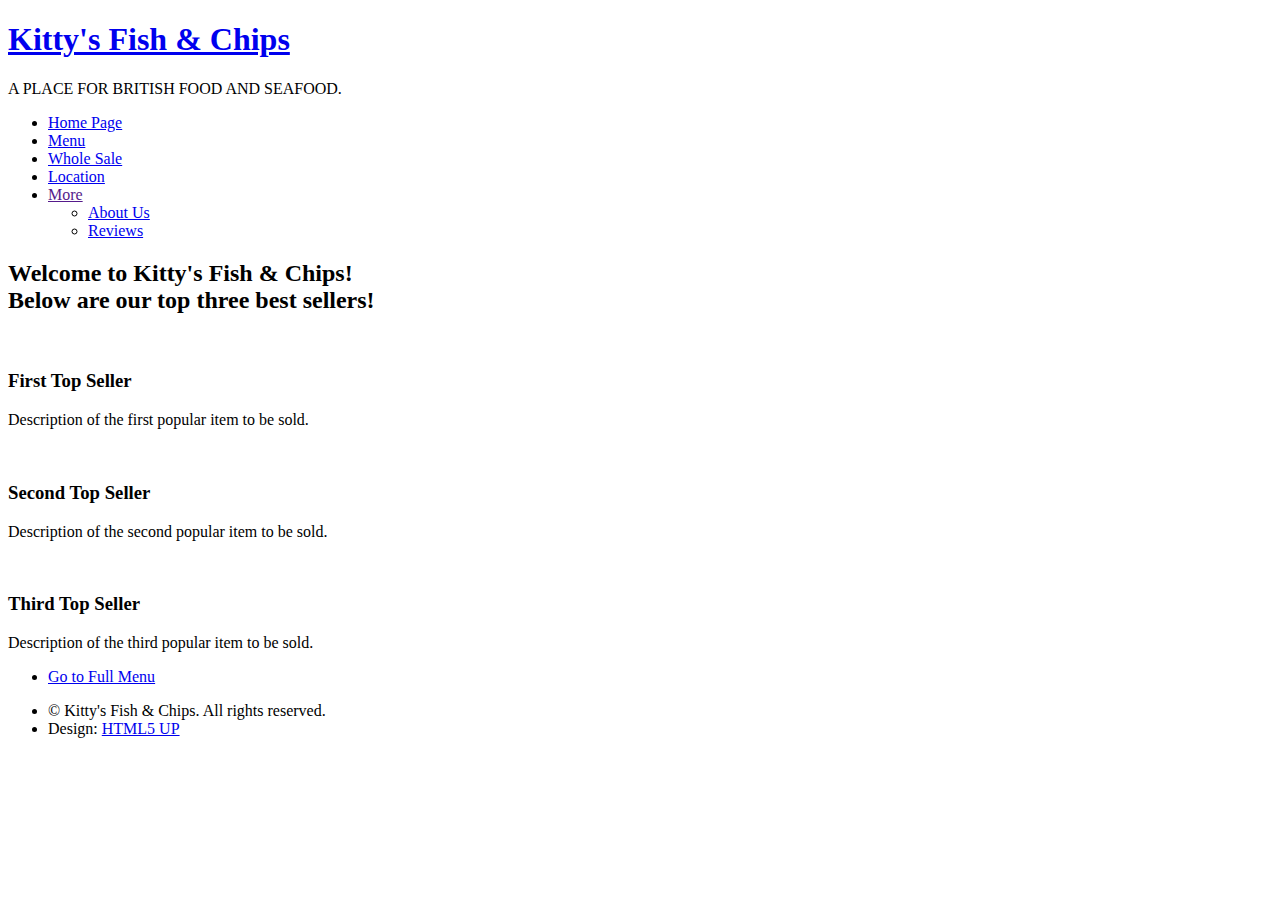
==== html5up-strongly-typed/index.html @ 1384c8f9 "Location page changes and removed some features" ====
<!DOCTYPE HTML>
<!--
	Strongly Typed by HTML5 UP
	html5up.net | @n33co
	Free for personal and commercial use under the CCA 3.0 license (html5up.net/license)
	# The original work has been modified.
-->
<html>
	<head>
		<title>Fish & Chips Home Page</title>
		<meta http-equiv="content-type" content="text/html; charset=utf-8" />
		<meta name="description" content="Fish and Chips is a British Seafood Restaurant. There are many good varieties of food in this store." />
		<meta name="keywords" content="" />
		<!--[if lte IE 8]><script src="css/ie/html5shiv.js"></script><![endif]-->
		<script src="js/jquery.min.js"></script>
		<script src="js/jquery.dropotron.min.js"></script>
		<script src="js/skel.min.js"></script>
		<script src="js/skel-layers.min.js"></script>
		<script src="js/init.js"></script>
		<noscript>
			<link rel="stylesheet" href="css/skel.css" />
			<link rel="stylesheet" href="css/style.css" />
			<link rel="stylesheet" href="css/style-desktop.css" />
		</noscript>
		<!--[if lte IE 8]><link rel="stylesheet" href="css/ie/v8.css" /><![endif]-->
	</head>
	<body class="homepage">

		<!-- Header -->
			<div id="header-wrapper">
				<div id="header" class="container">
					
					<!-- Logo -->
						<h1 id="logo"><a href="index.html">Kitty's Fish & Chips</a></h1>
						<p>A PLACE FOR BRITISH FOOD AND SEAFOOD.</p>
					
					<!-- Nav -->
						<nav id="nav">
							<ul>
								<li><a class="icon fa-home" href="index.html"><span>Home Page</span></a></li>
								<li><a class="icon fa-cutlery" href="menu.html"><span>Menu</span></a></li>
								<li><a class="icon fa-th-large" href="wholesale.html"><span>Whole Sale</span></a></li>
								<li><a class="icon fa-location-arrow" href="location.html"><span>Location</span></a></li>
								<li>
									<a href="" class="icon fa-ellipsis-h"><span>More</span></a>
									<ul>
										<li><a href="#">About Us</a></li>
										<li><a href="#">Reviews</a></li>
									</ul>
								</li>
							</ul>
						</nav>

				</div>
			</div>
			
		<!-- Features -->
			<div id="features-wrapper">
				<section id="features" class="container">
					<header>
						<h2>Welcome to <strong>Kitty's Fish & Chips</strong>!<br>Below are our top three best sellers!</h2>
					</header>
					<div class="row">
						<div class="4u">

							<!-- Featured Top 3 Sellers #1-->
								<section>
									<a href="#" class="image featured"><img src="images/pic01.jpg" alt="" /></a>
									<header>
										<h3>First Top Seller</h3>
									</header>
									<p>Description of the first popular item to be sold.</p>
								</section>

						</div>
						<div class="4u">

							<!-- Featured Top 3 Sellers #2-->
								<section>
									<a href="#" class="image featured"><img src="images/pic02.jpg" alt="" /></a>
									<header>
										<h3>Second Top Seller</h3>
									</header>
									<p>Description of the second popular item to be sold.</p>
								</section>
								
						</div>
						<div class="4u">

							<!-- Featured Top 3 Sellers #3-->
								<section>
									<a href="#" class="image featured"><img src="images/pic03.jpg" alt="" /></a>
									<header>
										<h3>Third Top Seller</h3>
									</header>
									<p>Description of the third popular item to be sold.</p>
								</section>

						</div>
					</div>
					<ul class="actions">
						<li><a href="menu.html" class="button icon fa-hand-o-right">Go to Full Menu</a></li>
					</ul>
				</section>		
			</div>

		<!-- Footer -->
			<div id="copyright" class="container">
				<ul class="links">
					<li>&copy; Kitty's Fish & Chips. All rights reserved.</li><li>Design: <a href="http://html5up.net">HTML5 UP</a></li>
				</ul>
			</div>

	</body>
</html>
---- html5up-strongly-typed/css/style.css ----
@charset 'UTF-8';
@import url("font-awesome.min.css");
@import url("http://fonts.googleapis.com/css?family=Source+Sans+Pro:300,400,600|Arvo:700");

/*
	Strongly Typed by HTML5 UP
	html5up.net | @n33co
	Free for personal and commercial use under the CCA 3.0 license (html5up.net/license)
	# The original work has been modified.
*/

/*********************************************************************************/
/* Basic                                                                         */
/*********************************************************************************/

	body
	{
		background: #f0f0f0;
	}

		body.is-loading *
		{
			-moz-transition: none !important;
			-webkit-transition: none !important;
			-o-transition: none !important;
			-ms-transition: none !important;
			transition: none !important;
			-moz-animation: none !important;
			-webkit-animation: none !important;
			-o-animation: none !important;
			-ms-animation: none !important;
			animation: none !important;
		}

	body,input,textarea,select
	{
		font-family: 'Source Sans Pro';
		font-weight: 300;
		color: #777;
	}
	
	h1,h2,h3,h4,h5,h6
	{
		font-weight: 600;
		text-transform: uppercase;
		color: #888;
	}
	
		h1 a, h2 a, h3 a, h4 a, h5 a, h6 a
		{
			color: inherit;
			text-decoration: none;
			border: 0;
		}

	a
	{
		color: #666;
		text-decoration: none;
		border-bottom: solid 1px #ddd;
		-moz-transition: color 0.25s ease-in-out, border-bottom-color 0.25s ease-in-out;
		-webkit-transition: color 0.25s ease-in-out, border-bottom-color 0.25s ease-in-out;
		-o-transition: color 0.25s ease-in-out, border-bottom-color 0.25s ease-in-out;
		-ms-transition: color 0.25s ease-in-out, border-bottom-color 0.25s ease-in-out;
		transition: color 0.25s ease-in-out, border-bottom-color 0.25s ease-in-out;
	}

		a strong
		{
			-moz-transition: color 0.25s ease-in-out, border-bottom-color 0.25s ease-in-out;
			-webkit-transition: color 0.25s ease-in-out, border-bottom-color 0.25s ease-in-out;
			-o-transition: color 0.25s ease-in-out, border-bottom-color 0.25s ease-in-out;
			-ms-transition: color 0.25s ease-in-out, border-bottom-color 0.25s ease-in-out;
			transition: color 0.25s ease-in-out, border-bottom-color 0.25s ease-in-out;
		}
	
		a:hover
		{
			color: #ed786a;
			border-bottom-color: rgba(255,255,255,0);
		}
		
		a:hover strong
		{
			color: #ed786a;
		}

	strong, b
	{
		font-weight: 600;
		color: #666;
	}
	
	em, i
	{
		font-style: italic;
	}
	
	sub
	{
		position: relative;
		top: 0.5em;
		font-size: 0.8em;
	}
	
	sup
	{
		position: relative;
		top: -0.5em;
		font-size: 0.8em;
	}
	
	hr
	{
		border: 0;
		border-top: solid 1px #ddd;
	}
	
	blockquote
	{
		border-left: solid 0.5em #ddd;
		padding: 1em 0 1em 2em;
		font-style: italic;
	}
	
	p
	{
		text-align: justify;
	}
	
	p, ul, ol, dl, table, blockquote
	{
		margin-bottom: 2em;
	}

	br.clear
	{
		clear: both;
	}

	/* Sections/Article */
	
		section,
		article
		{
			margin-bottom: 3em;
		}
		
			section > :last-child,
			article > :last-child
			{
				margin-bottom: 0;
			}

			section:last-child,
			article:last-child
			{
				margin-bottom: 0;
			}

	/* Image */

		.image
		{
			display: inline-block;
			border: solid 6px #ebebeb !important;
			-moz-transition: opacity 0.25s ease-in-out;
			-webkit-transition: opacity 0.25s ease-in-out;
			-o-transition: opacity 0.25s ease-in-out;
			-ms-transition: opacity 0.25s ease-in-out;
			transition: opacity 0.25s ease-in-out;
		}
		
			a.image:hover
			{
				opacity: 0.9;
			}
		
			.image img
			{
				display: block;
				width: 100%;
			}

			.image.fit
			{
				display: block;
				width: 100%;
			}
			
			.image.featured
			{
				display: block;
				width: 100%;
				margin: 0 0 3.5em 0;
			}
			
			.image.left
			{
				float: left;
				margin: 0 1.5em 1.5em 0;
				position: relative;
				top: 0.5em;
			}
			
			.image.centered
			{
				display: block;
				margin: 0 0 2em 0;
			}

				.image.centered img
				{
					margin: 0 auto;
					width: auto;
				}

	/* List */

		ul
		{
		}

			ul.default
			{
				list-style: disc;
				margin-left: 1em;
			}
			
				ul.default li
				{
					padding-left: 0.5em;
					margin: 0.75em 0 0.75em 0;
				}

				ul.default li:first-child
				{
					margin-top: 0;
				}

			ul.links
			{
				list-style: decimal;
				margin-left: 1em;
			}

				ul.links li
				{
					display: inline;
					border-left: solid 1px #d0d0d0;
					padding-left: 1em;
					margin-left: 1em;
				}
				
				ul.links li:first-child
				{
					margin-left: 0;
					padding-left: 0;
				}

			ul.actions
			{
				margin-top: 2.5em;
				clear: both;
			}

			ul.divided
			{
			}

				ul.divided li
				{
					border-top: solid 2px #e5e5e5;
				}

				ul.divided li:first-child
				{
					border-top: 0;
					margin-top: 0;
					padding-top: 0;
				}

			ul.icons
			{
			}	

				ul.icons > li
				{
					position: relative;
					padding: 2em 0 0 3em;
				}
				
				ul.icons > li:before
				{
					position: absolute;
					left: 0;
					top: 2em;
					display: block;
					background: #878787;
					color: #e4e4e4;
					width: 1.65em;
					height: 1.65em;
					border-radius: 1.65em;
					line-height: 1.65em;
					text-align: center;
					box-shadow: 0.125em 0.175em 0 0 rgba(0,0,0,0.125);
				}

				ul.icons > li:first-child
				{
					padding-top: 0;
				}
				
					ul.icons > li:first-child:before
					{
						top: 0;
					}

		ol
		{
		}

			ol.default 
			{
				list-style: decimal;
				margin-left: 1em;
			}
			
				ol.default  li
				{
					padding-left: 0.5em;
					margin: 0.75em 0 0.75em 0;
				}

				ol.default  li:first-child
				{
					margin-top: 0;
				}

	/* Form */

		form
		{
		}
		
			form label
			{
				font-weight: 600;
				text-transform: uppercase;
				color: #888;
				display: block;
				margin: 0 0 1em 0;
			}
		
			form input[type="text"],
			form input[type="email"],
			form input[type="password"],
			form select,
			form textarea
			{
				-webkit-appearance: none;
				display: block;
				border: 0;
				background: #e8e8e8;
				width: 100%;
				box-shadow: inset 2px 2px 0px 0px rgba(0,0,0,0.1);
				border-radius: 4px;
				line-height: 1.25em;
				padding: 0.75em 1em 0.75em 1em;
				-moz-transition: background-color 0.25s ease-in-out;
				-webkit-transition: background-color 0.25s ease-in-out;
				-o-transition: background-color 0.25s ease-in-out;
				-ms-transition: background-color 0.25s ease-in-out;
				transition: background-color 0.25s ease-in-out;
			}

				form input[type="text"]:focus,
				form input[type="email"]:focus,
				form input[type="password"]:focus,
				form select:focus,
				form textarea:focus
				{
					background: #f0f0f0;
				}
				
				form textarea
				{
					min-height: 11em;
				}

				form .formerize-placeholder
				{
					color: #555 !important;
				}

				form ::-webkit-input-placeholder
				{
					color: #555 !important;
					line-height: 1.35em;
				}

				form :-moz-placeholder
				{
					color: #555 !important;
				}

				form ::-moz-placeholder
				{
					color: #555 !important;
				}

				form :-ms-input-placeholder
				{
					color: #555 !important;
				}

				form ::-moz-focus-inner
				{
					border: 0;
				}
			
	/* Table */
	
		table
		{
			width: 100%;
		}
		
			table.default 
			{
				width: 100%;
			}
			
				table.default  tbody tr
				{
					border-top: solid 1px #E5E5E5;
				}

				table.default  tbody tr:first-child
				{
					border-top: 0;
				}
			
				table.default  td
				{
					padding: 0.75em 1em 0.75em 1em;
				}
				
				table.default  th
				{
					text-align: left;
					font-weight: bold;
					padding: 0.75em 1em 0.75em 1em;
				}
			
				table.default  thead
				{
					background: #878787;
					color: #fff;
					font-weight: 400;
					text-transform: uppercase;
					border: 0;
					box-shadow: 0.125em 0.175em 0 0 rgba(0,0,0,0.125);
				}
				
				table.default  tfoot
				{
					background: #F0F0F0;
					border-top: solid 2px #E5E5E5;
				}
				
				table.default  tbody
				{
				}

	/* Button */
		
		input[type="button"],
		input[type="submit"],
		input[type="reset"],
		.button
		{
			-webkit-appearance: none;
			position: relative;
			display: inline-block;
			background: #ed786a;
			color: #fff !important;
			text-transform: uppercase;
			border-radius: 4px;
			border: 0;
			outline: 0;
			font-size: 1em;
			box-shadow: 0.125em 0.175em 0 0 rgba(0,0,0,0.125);
			font-weight: 600;
			-moz-transition: all 0.25s ease-in-out;
			-webkit-transition: all 0.25s ease-in-out;
			-o-transition: all 0.25s ease-in-out;
			-ms-transition: all 0.25s ease-in-out;
			transition: all 0.25s ease-in-out;
			text-align: center;
		}

			.button.icon:before
			{
				position: relative;
				padding-right: 0.75em;
				opacity: 0.5;
				top: 0.05em;
			}

			input[type="button"]:hover,
			input[type="submit"]:hover,
			input[type="reset"]:hover,
			.button:hover
			{
				background: #fd887a;
			}
			
			input[type="button"]:active,
			input[type="submit"]:active,
			input[type="reset"]:active,
			.button:active
			{
				background: #ed786a;
			}
		
			input[type="button"].alt,
			input[type="submit"].alt,
			input[type="reset"].alt,
			.button.alt
			{
				background: #878787;
			}

				input[type="button"].alt:hover,
				input[type="submit"].alt:hover,
				input[type="reset"].alt:hover,
				.button.alt:hover
				{
					background: #979797;
				}
				
				input[type="button"].alt:active,
				input[type="submit"].alt:active,
				input[type="reset"].alt:active,
				.button.alt:active
				{
					background: #878787;
				}

	/* Box */

		.box
		{
		}
		
			.box.excerpt
			{
			}
			
				.box.excerpt .date
				{
					background: #878787;
					color: #fff;
					font-weight: 400;
					text-transform: uppercase;
					border-radius: 4px;
					border: 0;
					box-shadow: 0.125em 0.175em 0 0 rgba(0,0,0,0.125);
				}

/*********************************************************************************/
/* Icons                                                                         */
/*********************************************************************************/

	.icon {
		position: relative;
		text-decoration: none;
	}

		.icon:before {
			-moz-osx-font-smoothing: grayscale;
			-webkit-font-smoothing: antialiased;
			font-family: FontAwesome;
			font-style: normal;
			font-weight: normal;
			text-transform: none !important;
		}

		.icon > .label {
			display: none;
		}

/*********************************************************************************/
/* Wrappers                                                                      */
/*********************************************************************************/

	#header-wrapper
	{
		position: relative;
		background: #fff;
		text-align: center;
	}

		#header-wrapper p
		{
			text-align: center;
		}
	
	#banner-wrapper
	{
		position: relative;
		overflow: hidden;
		background: #fff;
		color: #fff;
		text-align: center;
		border-top: solid 2px #e5e5e5;
		border-bottom: solid 2px #e5e5e5;
		box-shadow: inset 0px -8px 0px 0px #fff, inset 0px -10px 0px 0px #e5e5e5, inset 0px 8px 0px 0px #fff, inset 0px 10px 0px 0px #e5e5e5;
	}

		#banner-wrapper .inner
		{
			background: url('../images/banner.jpg');
			background-size: cover;
		}

		#banner-wrapper p
		{
			text-align: center;
		}
	
	#features-wrapper
	{
		position: relative;
		overflow: hidden;
		background: #fff;
		text-align: center;
	}
	
		#features-wrapper p
		{
			text-align: center;
		}
	
		#features-wrapper .actions
		{
			margin-top: 1.25em;
		}

	#main-wrapper
	{
		position: relative;
		overflow: hidden;
		background: #fff;
	}
	
	#footer-wrapper
	{
		position: relative;
		overflow: hidden;
		border-top: solid 2px #e5e5e5;
		background: #f0f0f0;
	}
	
		#footer-wrapper form input[type="text"],
		#footer-wrapper form input[type="email"],
		#footer-wrapper form input[type="password"],
		#footer-wrapper form select,
		#footer-wrapper form textarea
		{
			background: #f7f7f7;
		}
		
			#footer-wrapper form input[type="text"]:focus,
			#footer-wrapper form input[type="email"]:focus,
			#footer-wrapper form input[type="password"]:focus,
			#footer-wrapper form select:focus,
			#footer-wrapper form textarea:focus
			{
				background: #fff;
			}
		
		#footer-wrapper h2
		{
			text-align: center;
		}

/*********************************************************************************/
/* Header                                                                        */
/*********************************************************************************/
	
	#header
	{
		position: relative;
		border-bottom: solid 2px #e5e5e5;
		box-shadow: inset 0px -8px 0px 0px #fff, inset 0px -10px 0px 0px #e5e5e5;
	}

		#header h1
		{
			font-family: 'Arvo';
			font-weight: 700;
			color: #ed786a;
			text-shadow: 0.05em 0.075em 0 rgba(0,0,0,0.1);
		}

			#header h1 a
			{
				border: 0;
			}
		
		#header p
		{
			text-transform: uppercase;
			font-weight: 400;
			color: #888;
		}

/*********************************************************************************/
/* Nav                                                                           */
/*********************************************************************************/

	#nav
	{
		cursor: default;
	}

		#nav > ul > li
		{
		}
		
			#nav > ul > li > a
			{
				border: 0;
				text-decoration: none;
				text-transform: uppercase;
				font-weight: 400;
				color: #777;
				outline: 0;
			}

				#nav > ul > li > a:before
				{
					display: inline-block;
					background: #878787;
					color: #e4e4e4;
					width: 1.65em;
					height: 1.65em;
					border-radius: 1.65em;
					line-height: 1.65em;
					text-align: center;
					box-shadow: 0.125em 0.175em 0 0 rgba(0,0,0,0.125);
					margin-right: 0.75em;
					-moz-transition: color 0.25s ease-in-out, background 0.25s ease-in-out;
					-webkit-transition: color 0.25s ease-in-out, background 0.25s ease-in-out;
					-o-transition: color 0.25s ease-in-out, background 0.25s ease-in-out;
					-ms-transition: color 0.25s ease-in-out, background 0.25s ease-in-out;
					transition: color 0.25s ease-in-out, background 0.25s ease-in-out;
				}
		
				#nav > ul > li > a > span
				{
					-moz-transition: color 0.25s ease-in-out;
					-webkit-transition: color 0.25s ease-in-out;
					-o-transition: color 0.25s ease-in-out;
					-ms-transition: color 0.25s ease-in-out;
					transition: color 0.25s ease-in-out;
				}

			#nav > ul > li.active,
			#nav > ul > li:hover
			{
			}

				#nav > ul > li.active > a,
				#nav > ul > li:hover > a
				{
				}

					#nav > ul > li.active > a:before,
					#nav > ul > li:hover > a:before
					{
						background: #ED786A;
						color: #fff;
					}
			
					#nav > ul > li.active > a > span,
					#nav > ul > li:hover > a > span
					{
						color: #ED786A;
					}

/*********************************************************************************/
/* Features                                                                      */
/*********************************************************************************/
	
	#features
	{
	}
	
/*********************************************************************************/
/* Banner                                                                        */
/*********************************************************************************/
	
	#banner
	{
		position: relative;
		text-transform: uppercase;
	}
	
		#banner p
		{
			font-weight: 400;
		}

		#banner strong
		{
			color: inherit;
		}
	
/*********************************************************************************/
/* Content                                                                       */
/*********************************************************************************/
	
	#content
	{
	}

		#content > section,
		#content > article
		{
			border-top: solid 2px #e5e5e5;
			box-shadow: inset 0px 8px 0px 0px #fff, inset 0px 10px 0px 0px #e5e5e5;
		}

			#content > section:first-child,
			#content > article:first-child
			{
				border-top: 0;
				box-shadow: none;
			}
	
/*********************************************************************************/
/* Sidebar                                                                       */
/*********************************************************************************/
	
	#sidebar
	{
	}

		#sidebar > section,
		#sidebar > article
		{
			border-top: solid 2px #e5e5e5;
			box-shadow: inset 0px 8px 0px 0px #fff, inset 0px 10px 0px 0px #e5e5e5;
		}

			#sidebar > section:first-child,
			#sidebar > article:first-child
			{
				border-top: 0;
				box-shadow: none;
			}
	
/*********************************************************************************/
/* Copyright                                                                     */
/*********************************************************************************/

	#copyright
	{
		border-top: solid 2px #e5e5e5;
		text-align: center;
	}
	
/*********************************************************************************/
/* Google Maps                                                                   */
/*********************************************************************************/
	
	#middle
	{
		margin-right: auto;
		margin-left: auto;
		width: 1200px;
		height: 500px;
		margin-top: 65px;
		border: 10px solid rgb(75,0,13);
		background-image: url("../images/locationbg.png");
		background-color: red;
    }
	
	#middlecontent 
	{
		font: normal 12px "Trebuchet MS", Arial, Helvetica, sans-serif;
		padding: 10px;
		color: yellow;
	}
	
	#goomap
	{
		float:left;
	}
	
	#map-canvas
	{
		width:	500px;
		height:	400px;
	}
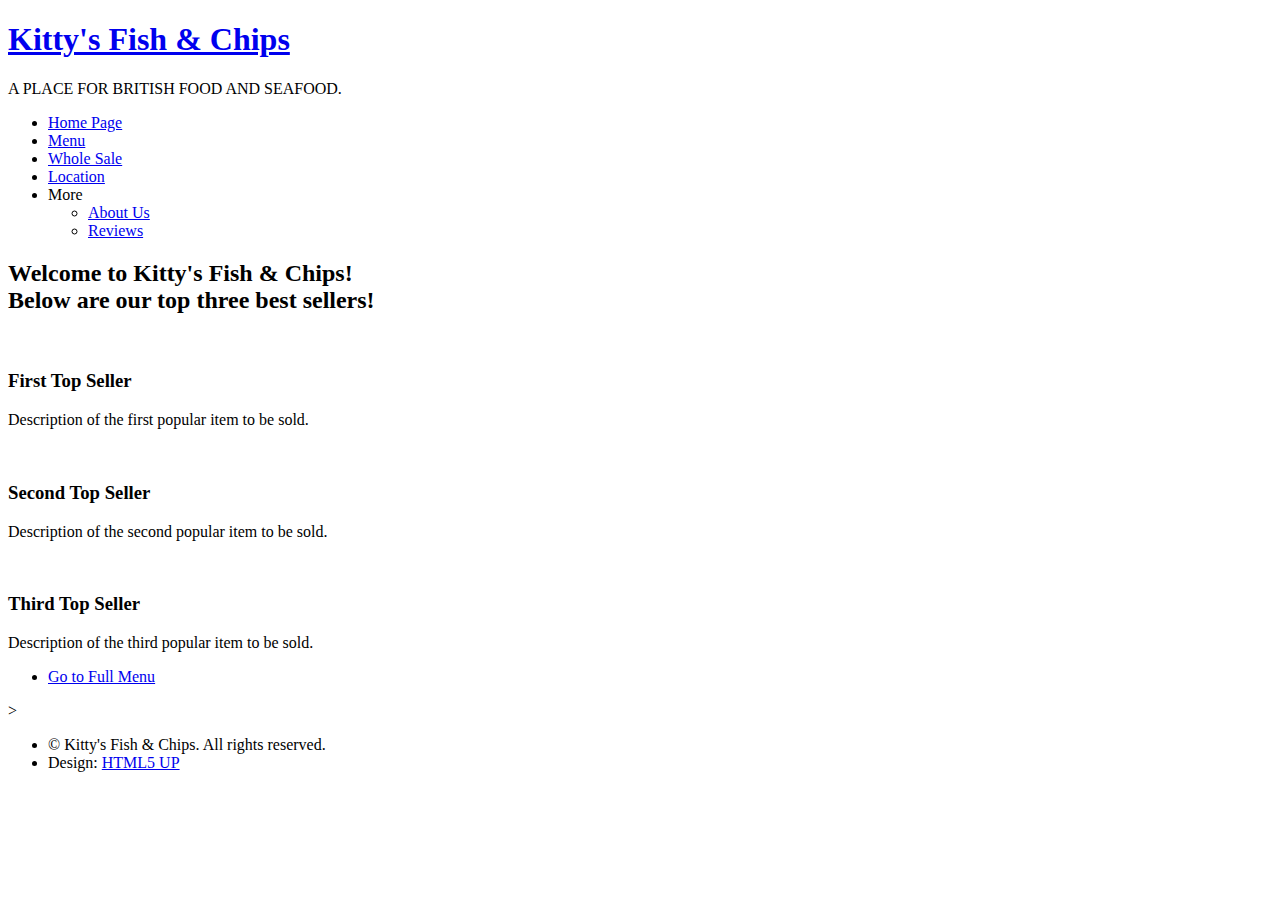
==== commit 56c32c16: "Added two pages and updated navigational links" ====
--- a/html5up-strongly-typed/index.html
+++ b/html5up-strongly-typed/index.html
@@ -42,10 +42,10 @@
 								<li><a class="icon fa-th-large" href="wholesale.html"><span>Whole Sale</span></a></li>
 								<li><a class="icon fa-location-arrow" href="location.html"><span>Location</span></a></li>
 								<li>
-									<a href="" class="icon fa-ellipsis-h"><span>More</span></a>
+									<a class="icon fa-ellipsis-h"><span>More</span></a>
 									<ul>
-										<li><a href="#">About Us</a></li>
-										<li><a href="#">Reviews</a></li>
+										<li><a href="about_us.html">About Us</a></li>
+										<li><a href="reviews.html">Reviews</a></li>
 									</ul>
 								</li>
 							</ul>
@@ -65,7 +65,7 @@
 
 							<!-- Featured Top 3 Sellers #1-->
 								<section>
-									<a href="#" class="image featured"><img src="images/pic01.jpg" alt="" /></a>
+									<a class="image featured"><img src="images/pic01.jpg" alt="" /></a>
 									<header>
 										<h3>First Top Seller</h3>
 									</header>
@@ -77,7 +77,7 @@
 
 							<!-- Featured Top 3 Sellers #2-->
 								<section>
-									<a href="#" class="image featured"><img src="images/pic02.jpg" alt="" /></a>
+									<a class="image featured"><img src="images/pic02.jpg" alt="" /></a>
 									<header>
 										<h3>Second Top Seller</h3>
 									</header>
@@ -89,7 +89,7 @@
 
 							<!-- Featured Top 3 Sellers #3-->
 								<section>
-									<a href="#" class="image featured"><img src="images/pic03.jpg" alt="" /></a>
+									<a class="image featured"><img src="images/pic03.jpg" alt="" /></a>
 									<header>
 										<h3>Third Top Seller</h3>
 									</header>
@@ -105,7 +105,7 @@
 			</div>
 
 		<!-- Footer -->
-			<div id="copyright" class="container">
+			<div id="copyright" <!--class="container"-->>
 				<ul class="links">
 					<li>&copy; Kitty's Fish & Chips. All rights reserved.</li><li>Design: <a href="http://html5up.net">HTML5 UP</a></li>
 				</ul>
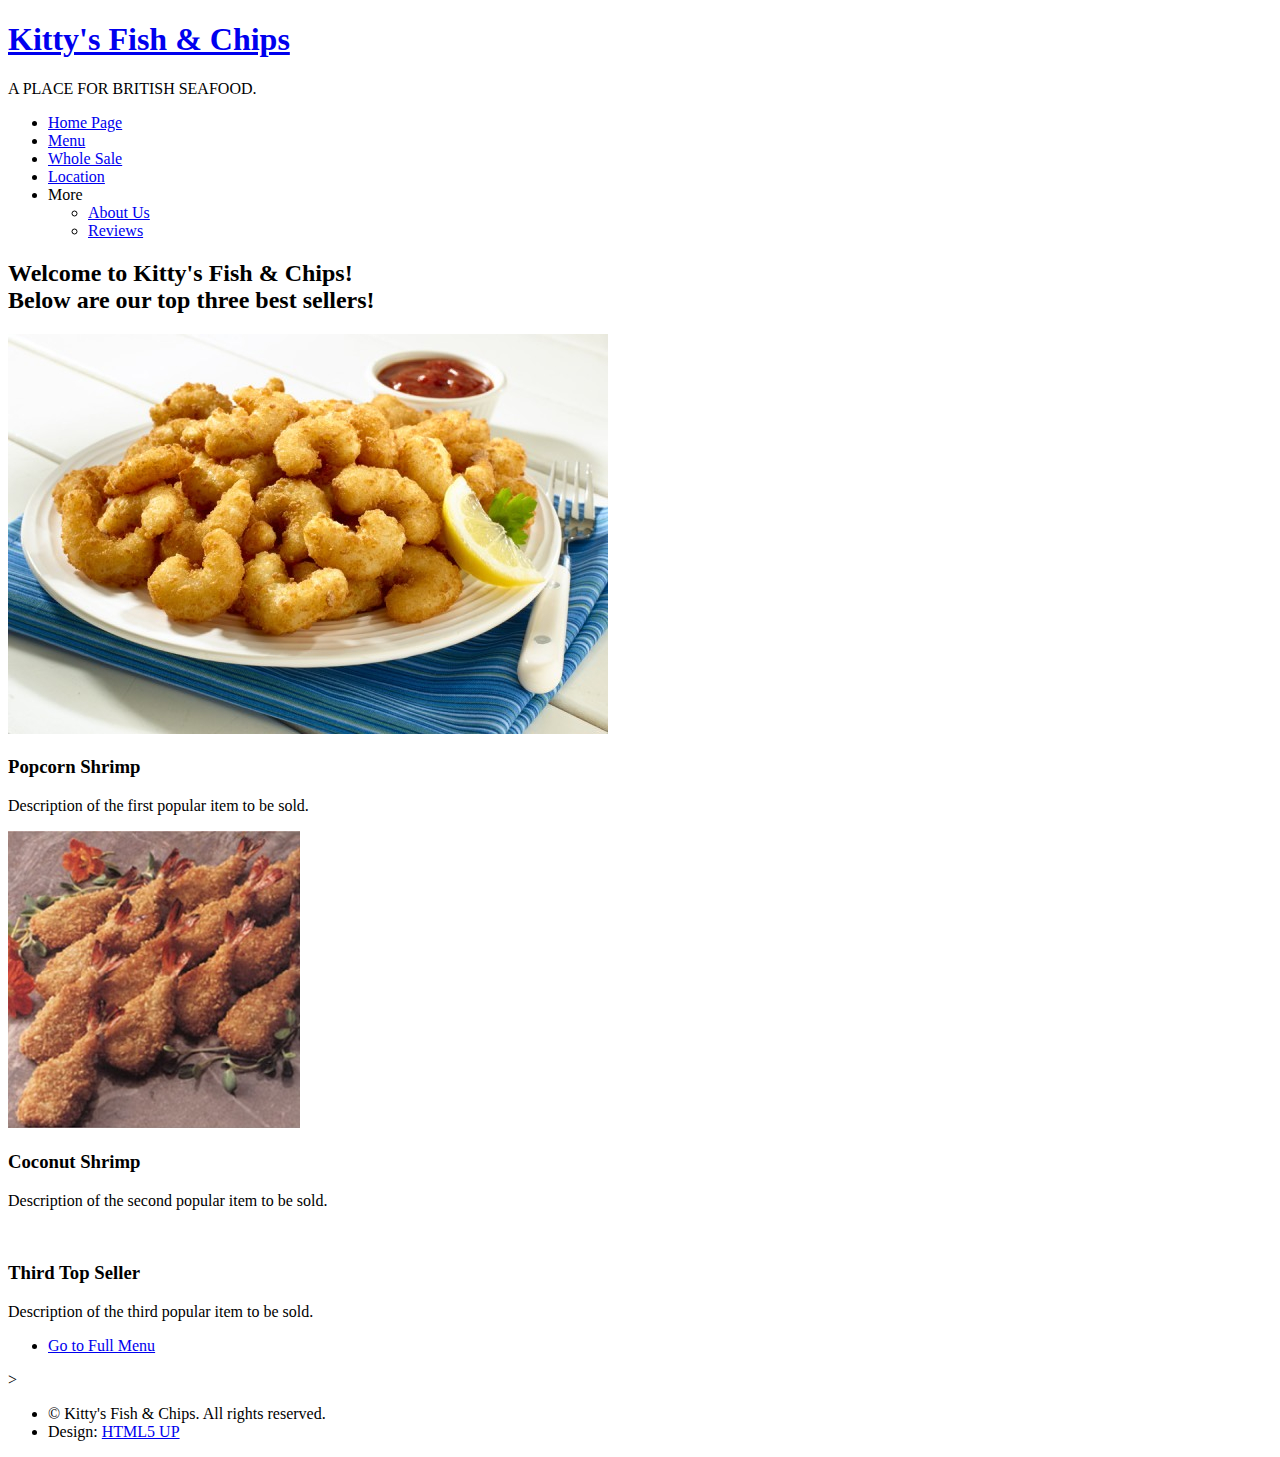
==== commit 66f41713: "Updated the index and fixed the location pages" ====
--- a/html5up-strongly-typed/index.html
+++ b/html5up-strongly-typed/index.html
@@ -32,11 +32,12 @@
 					
 					<!-- Logo -->
 						<h1 id="logo"><a href="index.html">Kitty's Fish & Chips</a></h1>
-						<p>A PLACE FOR BRITISH FOOD AND SEAFOOD.</p>
+						<p>A PLACE FOR BRITISH SEAFOOD.</p>
 					
 					<!-- Nav -->
 						<nav id="nav">
 							<ul>
+								<!-- <li><img src="images/Logo.png" id="logoimg"/></li> (location of where to put the logo)--> 
 								<li><a class="icon fa-home" href="index.html"><span>Home Page</span></a></li>
 								<li><a class="icon fa-cutlery" href="menu.html"><span>Menu</span></a></li>
 								<li><a class="icon fa-th-large" href="wholesale.html"><span>Whole Sale</span></a></li>
@@ -65,9 +66,9 @@
 
 							<!-- Featured Top 3 Sellers #1-->
 								<section>
-									<a class="image featured"><img src="images/pic01.jpg" alt="" /></a>
+									<a class="image featured"><img src="images/Top 3/Top3_1.jpg" alt="" /></a>
 									<header>
-										<h3>First Top Seller</h3>
+										<h3>Popcorn Shrimp</h3>
 									</header>
 									<p>Description of the first popular item to be sold.</p>
 								</section>
@@ -77,9 +78,9 @@
 
 							<!-- Featured Top 3 Sellers #2-->
 								<section>
-									<a class="image featured"><img src="images/pic02.jpg" alt="" /></a>
+									<a class="image featured"><img id="top2" src="images/Top 3/Top3_2.jpg" alt="" /></a>
 									<header>
-										<h3>Second Top Seller</h3>
+										<h3>Coconut Shrimp</h3>
 									</header>
 									<p>Description of the second popular item to be sold.</p>
 								</section>
--- a/html5up-strongly-typed/css/style.css
+++ b/html5up-strongly-typed/css/style.css
@@ -840,7 +840,11 @@
 				border-top: 0;
 				box-shadow: none;
 			}
-	
+			
+	.mp0 ul li{
+	margin: 0; padding:0;}
+	
+	.mp0 h4{font-size:24px; padding-bottom: 5px; }
 /*********************************************************************************/
 /* Sidebar                                                                       */
 /*********************************************************************************/
@@ -884,15 +888,16 @@
 		width: 1200px;
 		height: 500px;
 		margin-top: 65px;
-		border: 10px solid rgb(75,0,13);
-		background-image: url("../images/locationbg.png");
-		background-color: red;
+		border: 10px solid rgb(0,0,0);
+		/*background-image: url("../images/locationbg.png"); */
+		background-color: black;
     }
 	
 	#middlecontent 
 	{
-		font: normal 12px "Trebuchet MS", Arial, Helvetica, sans-serif;
-		padding: 10px;
+		float: left;
+		font: normal 14px "Trebuchet MS", Arial, Helvetica, sans-serif;
+		padding: 50px 150px;
 		color: yellow;
 	}
 	
@@ -905,4 +910,17 @@
 	{
 		width:	500px;
 		height:	400px;
+	}
+
+/*********************************************************************************/
+/* Index Image Adjustment                                                                   */
+/*********************************************************************************/
+	#top2
+	{
+		height: 235px;
+	}
+	
+	#logoimg
+	{
+		height: 100px;
 	}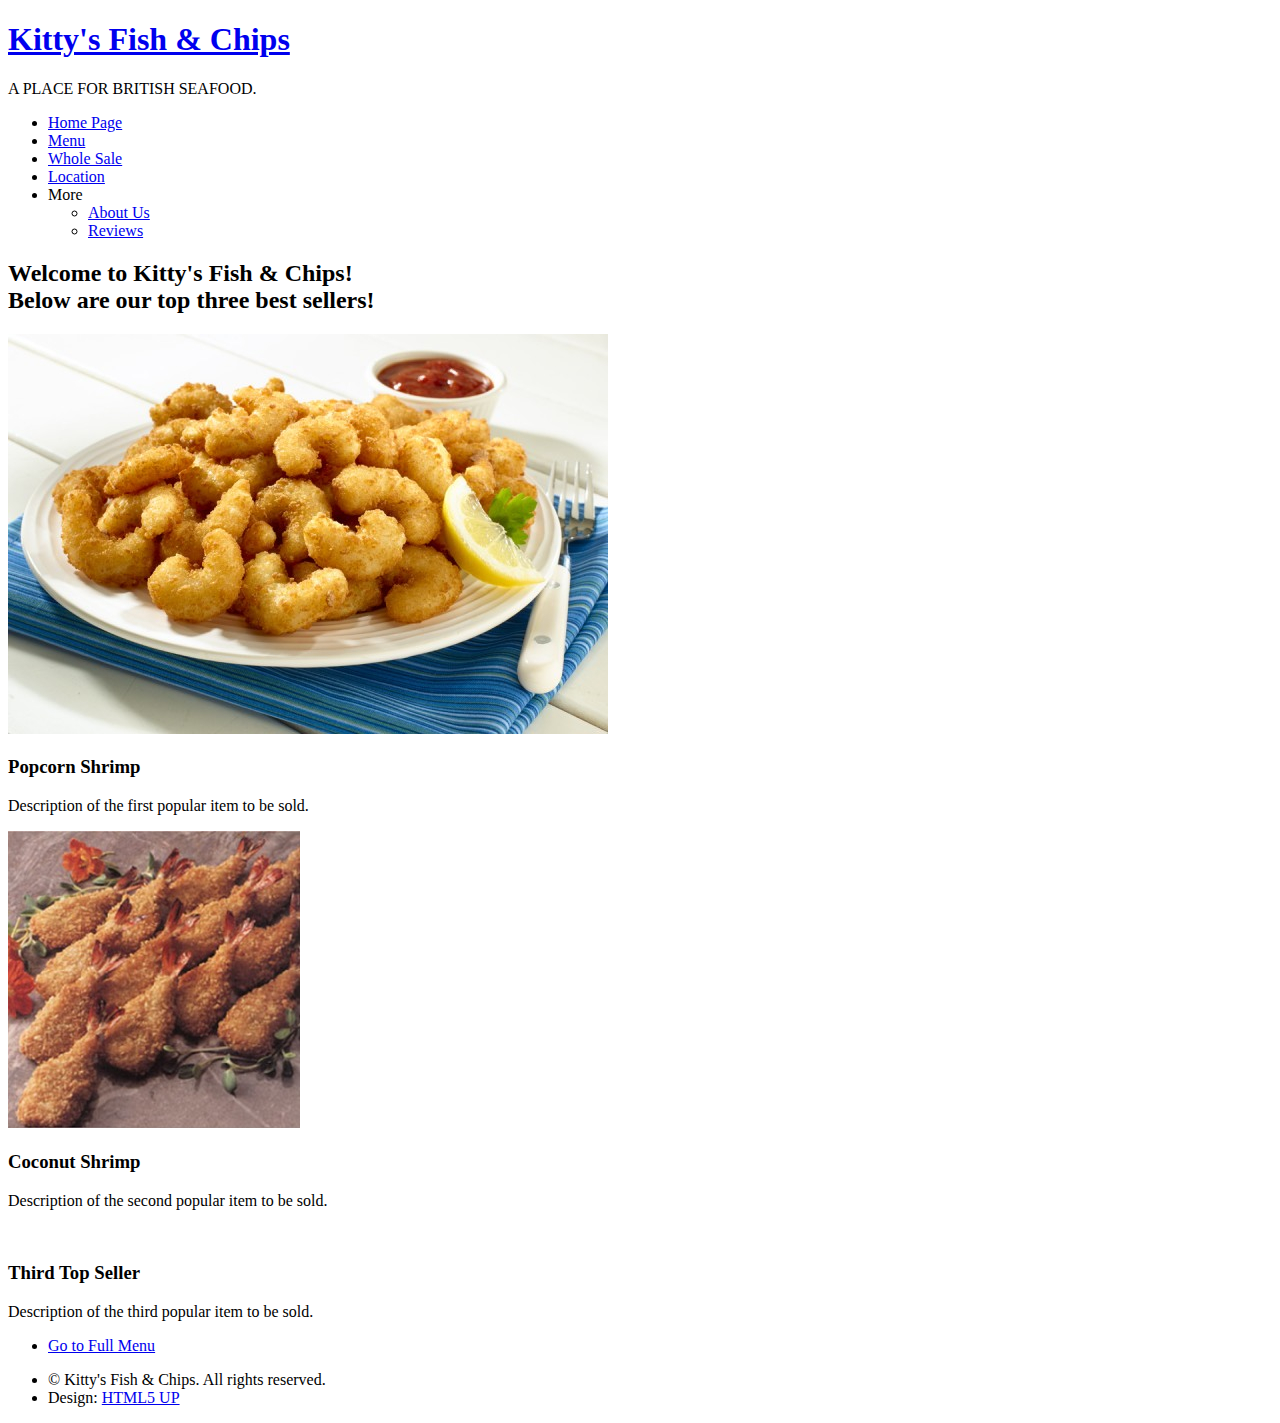
==== commit ada39996: "Graphics addition and updating webpages" ====
--- a/html5up-strongly-typed/index.html
+++ b/html5up-strongly-typed/index.html
@@ -31,7 +31,7 @@
 				<div id="header" class="container">
 					
 					<!-- Logo -->
-						<h1 id="logo"><a href="index.html">Kitty's Fish & Chips</a></h1>
+						<h1><a href="index.html">Kitty's Fish & Chips</a></h1>
 						<p>A PLACE FOR BRITISH SEAFOOD.</p>
 					
 					<!-- Nav -->
@@ -66,7 +66,7 @@
 
 							<!-- Featured Top 3 Sellers #1-->
 								<section>
-									<a class="image featured"><img src="images/Top 3/Top3_1.jpg" alt="" /></a>
+									<a class="image featured"><img src="images/Top 3/Top3_1.jpg" id="top" alt="" /></a>
 									<header>
 										<h3>Popcorn Shrimp</h3>
 									</header>
@@ -78,7 +78,7 @@
 
 							<!-- Featured Top 3 Sellers #2-->
 								<section>
-									<a class="image featured"><img id="top2" src="images/Top 3/Top3_2.jpg" alt="" /></a>
+									<a class="image featured"><img id="top" src="images/Top 3/Top3_2.jpg" alt="" /></a>
 									<header>
 										<h3>Coconut Shrimp</h3>
 									</header>
@@ -90,7 +90,7 @@
 
 							<!-- Featured Top 3 Sellers #3-->
 								<section>
-									<a class="image featured"><img src="images/pic03.jpg" alt="" /></a>
+									<a class="image featured"><img src="images/pic03.jpg" id="top" alt="" /></a>
 									<header>
 										<h3>Third Top Seller</h3>
 									</header>
@@ -106,7 +106,7 @@
 			</div>
 
 		<!-- Footer -->
-			<div id="copyright" <!--class="container"-->>
+			<div id="copyright" <!--class="container"-->
 				<ul class="links">
 					<li>&copy; Kitty's Fish & Chips. All rights reserved.</li><li>Design: <a href="http://html5up.net">HTML5 UP</a></li>
 				</ul>
--- a/html5up-strongly-typed/css/style.css
+++ b/html5up-strongly-typed/css/style.css
@@ -598,7 +598,12 @@
 	#header-wrapper
 	{
 		position: relative;
-		background: #fff;
+		background: #000080;
+		/*background-image: url("../images/Brit Flag.png");
+		-moz-background-size: 100% 100%;
+		-webkit-background-size: 100% 100%;
+		background-size: 100% 100%;
+		*/
 		text-align: center;
 	}
 
@@ -634,7 +639,7 @@
 	{
 		position: relative;
 		overflow: hidden;
-		background: #fff;
+		background: #cc0000;
 		text-align: center;
 	}
 	
@@ -652,7 +657,7 @@
 	{
 		position: relative;
 		overflow: hidden;
-		background: #fff;
+		background: #ff0000;
 	}
 	
 	#footer-wrapper
@@ -660,7 +665,7 @@
 		position: relative;
 		overflow: hidden;
 		border-top: solid 2px #e5e5e5;
-		background: #f0f0f0;
+		background: #ffffff;
 	}
 	
 		#footer-wrapper form input[type="text"],
@@ -693,8 +698,8 @@
 	#header
 	{
 		position: relative;
-		border-bottom: solid 2px #e5e5e5;
-		box-shadow: inset 0px -8px 0px 0px #fff, inset 0px -10px 0px 0px #e5e5e5;
+		border-bottom: solid 2px #000080;
+		box-shadow: inset 0px -8px 0px 0px #000080, inset 0px -10px 0px 0px #000080;
 	}
 
 		#header h1
@@ -736,15 +741,16 @@
 				text-decoration: none;
 				text-transform: uppercase;
 				font-weight: 400;
-				color: #777;
+				color: #f0f0f0;
+				color: #f0f0f0;
 				outline: 0;
 			}
 
 				#nav > ul > li > a:before
 				{
 					display: inline-block;
-					background: #878787;
-					color: #e4e4e4;
+					background: #ff0000;
+					color: #f0f0f0;
 					width: 1.65em;
 					height: 1.65em;
 					border-radius: 1.65em;
@@ -830,42 +836,42 @@
 		#content > section,
 		#content > article
 		{
+			border-top: solid 10px #e5e5e5;
+			box-shadow: inset 0px 8px 0px 0px #fff, inset 0px 10px 0px 0px #e5e5e5;
+		}
+
+			#content > section:first-child,
+			#content > article:first-child
+			{
+				border-top: 10;
+				box-shadow: none;
+			}
+			
+	.mp0 ul li{
+	margin: 0; padding:0;}
+	
+	.mp0 h4{font-size:24px; padding-bottom: 5px; }
+/*********************************************************************************/
+/* Sidebar                                                                       */
+/*********************************************************************************/
+	
+	#sidebar
+	{
+	}
+
+		#sidebar > section,
+		#sidebar > article
+		{
 			border-top: solid 2px #e5e5e5;
 			box-shadow: inset 0px 8px 0px 0px #fff, inset 0px 10px 0px 0px #e5e5e5;
 		}
 
-			#content > section:first-child,
-			#content > article:first-child
+			#sidebar > section:first-child,
+			#sidebar > article:first-child
 			{
 				border-top: 0;
 				box-shadow: none;
 			}
-			
-	.mp0 ul li{
-	margin: 0; padding:0;}
-	
-	.mp0 h4{font-size:24px; padding-bottom: 5px; }
-/*********************************************************************************/
-/* Sidebar                                                                       */
-/*********************************************************************************/
-	
-	#sidebar
-	{
-	}
-
-		#sidebar > section,
-		#sidebar > article
-		{
-			border-top: solid 2px #e5e5e5;
-			box-shadow: inset 0px 8px 0px 0px #fff, inset 0px 10px 0px 0px #e5e5e5;
-		}
-
-			#sidebar > section:first-child,
-			#sidebar > article:first-child
-			{
-				border-top: 0;
-				box-shadow: none;
-			}
 	
 /*********************************************************************************/
 /* Copyright                                                                     */
@@ -885,12 +891,8 @@
 	{
 		margin-right: auto;
 		margin-left: auto;
-		width: 1200px;
-		height: 500px;
+		height: 480px;
 		margin-top: 65px;
-		border: 10px solid rgb(0,0,0);
-		/*background-image: url("../images/locationbg.png"); */
-		background-color: black;
     }
 	
 	#middlecontent 
@@ -913,14 +915,25 @@
 	}
 
 /*********************************************************************************/
-/* Index Image Adjustment                                                                   */
-/*********************************************************************************/
-	#top2
-	{
-		height: 235px;
-	}
+/* Index Image Adjustment                                                        */
+/*********************************************************************************/
 	
 	#logoimg
 	{
 		height: 100px;
+	}
+	
+/*********************************************************************************/
+/* Menu Background Image (And Location)                                          */
+/*********************************************************************************/
+
+	#containerbg
+	{
+		margin-left: auto;
+		margin-right: auto;
+		background-image: url("../images/chalkboard.png");
+		-moz-background-size: 100% 100%;
+		-webkit-background-size: 100% 100%;
+		background-size: 100% 100%;
+		border: 10px solid brown;
 	}--- a/html5up-strongly-typed/css/style-desktop.css
+++ b/html5up-strongly-typed/css/style-desktop.css
@@ -0,0 +1,386 @@
+/*
+	Strongly Typed by HTML5 UP
+	html5up.net | @n33co
+	Free for personal and commercial use under the CCA 3.0 license (html5up.net/license)
+*/
+
+/*********************************************************************************/
+/* Basic                                                                         */
+/*********************************************************************************/
+
+	body,input,textarea,select
+	{
+		line-height: 1.65em;
+		font-size: 13pt;
+	}
+
+	h2
+	{
+		font-size: 1.65em;
+		font-weight: 400;
+		letter-spacing: 4px;
+		margin: 0 0 1.5em 0;
+		line-height: 1.75em;
+	}
+
+	h3
+	{
+		font-size: 1em;
+		letter-spacing: 2px;
+		margin: 0 0 1.25em 0;
+	}
+
+	/* Table */
+	
+		table
+		{
+		}
+		
+			table.default
+			{
+			}
+			
+				table.default thead
+				{
+					font-size: 0.85em;
+					letter-spacing: 2px;
+				}
+
+	/* Button */
+		
+		input[type="button"],
+		input[type="submit"],
+		input[type="reset"],
+		.button
+		{
+			font-size: 0.85em;
+			letter-spacing: 2px;
+			padding: 0.85em 2.75em 0.85em 2.75em;
+		}
+		
+	/* List */
+
+		ul.actions
+		{
+		}
+		
+			ul.actions li
+			{
+				display: inline-block;
+				margin-left: 1em;
+			}
+			
+			ul.actions li:first-child
+			{
+				margin-left: 0;
+			}
+
+		ul.divided
+		{
+		}
+
+			ul.divided li
+			{
+				margin: 2.5em 0 0 0;
+				padding: 2.5em 0 0 0;
+			}
+
+	/* Box */
+
+		.box
+		{
+		}
+
+			.box.post
+			{
+			}
+			
+				.no-sidebar .box.post > header
+				{
+					text-align: center;
+				}
+
+			.box.excerpt
+			{
+			}
+			
+				.box.excerpt .date
+				{
+					display: inline-block;
+					font-size: 0.85em;
+					letter-spacing: 2px;
+					padding: 0.25em 1em 0.25em 1em;
+					margin: 0 0 2.5em 0;
+				}
+
+/*********************************************************************************/
+/* Wrappers                                                                      */
+/*********************************************************************************/
+
+	#header-wrapper
+	{
+	}
+
+	#features-wrapper
+	{
+		padding: 6em 0 6em 0;
+	}
+	
+	#banner-wrapper
+	{
+		padding: 3em 0 3em 0;
+	}
+	
+	#main-wrapper
+	{
+		padding: 6em 0 6em 0;
+	}
+	
+	#footer-wrapper
+	{
+		padding: 6em 0 8em 0;
+	}
+
+/*********************************************************************************/
+/* Header                                                                        */
+/*********************************************************************************/
+
+	#header
+	{
+		padding: 10em 0 5em 0;
+	}
+	
+		#header h1
+		{
+			font-size: 3em;
+			letter-spacing: 13px;
+		}
+		
+		#header p
+		{
+			margin: 2.5em 0 0 0;
+			font-size: 0.85em;
+			letter-spacing: 3px;
+		}
+
+/*********************************************************************************/
+/* Nav                                                                           */
+/*********************************************************************************/
+
+	#nav
+	{
+		position: absolute;
+		top: 3em;
+		left: 0;
+		width: 100%;
+	}
+
+		#nav > ul > li
+		{
+			display: inline-block;
+			padding-right: 2em;
+		}
+		
+			#nav > ul > li:last-child
+			{
+				padding-right: 0;
+			}
+
+			#nav > ul > li > a
+			{
+				display: block;
+			}
+
+				#nav > ul > li > a > span
+				{
+					font-size: 0.85em;
+					letter-spacing: 3px;
+				}
+
+			#nav > ul > li > ul
+			{
+				display: none;
+			}
+	
+	.dropotron
+	{
+		text-align: left;
+		border: solid 1px #e5e5e5;
+		border-radius: 4px;
+		background: #fff;
+		background: rgba(255,255,255,0.965);
+		box-shadow: 0px 2px 2px 0px rgba(0,0,0,0.1);
+		padding: 0.75em 0 0.5em 0;
+		min-width: 12em;
+		margin-top: -moz-calc(-0.5em + 1px);
+		margin-top: -webkit-calc(-0.5em + 1px);
+		margin-top: -o-calc(-0.5em + 1px);
+		margin-top: -ms-calc(-0.5em + 1px);
+		margin-top: calc(-0.5em + 1px);
+		margin-left: -2px;
+	}
+	
+		.dropotron.level-0
+		{
+			margin-top: 1.5em;
+			margin-left: -1em;
+		}
+
+			.dropotron.level-0:after
+			{
+				content: '';
+				display: block;
+				position: absolute;
+				left: 1.25em;
+				top: -moz-calc(-0.75em + 1px);
+				top: -webkit-calc(-0.75em + 1px);
+				top: -o-calc(-0.75em + 1px);
+				top: -ms-calc(-0.75em + 1px);
+				top: calc(-0.75em + 1px);
+				border-left: solid 0.75em rgba(255,255,255,0);
+				border-right: solid 0.75em rgba(255,255,255,0);
+				border-bottom: solid 0.75em #fff;
+			}
+
+			.dropotron.level-0:before
+			{
+				content: '';
+				display: block;
+				position: absolute;
+				left: 1.25em;
+				top: -0.75em;
+				border-left: solid 0.75em rgba(255,255,255,0);
+				border-right: solid 0.75em rgba(255,255,255,0);
+				border-bottom: solid 0.75em #ccc;
+			}
+
+		.dropotron span,
+		.dropotron a
+		{
+			display: block;
+			padding: 0.3em 1em 0.3em 1em;
+			border: 0;
+			border-top: solid 1px #f0f0f0;
+			outline: 0;
+		}
+
+		.dropotron li:first-child > span,
+		.dropotron li:first-child > a
+		{
+			border-top: 0;
+			padding-top: 0;
+		}
+		
+		.dropotron li:hover > span,
+		.dropotron li:hover > a
+		{
+			color: #ed786a;
+			-moz-transition: color 0.25s ease-in-out, border-bottom-color 0.25s ease-in-out;
+			-webkit-transition: color 0.25s ease-in-out, border-bottom-color 0.25s ease-in-out;
+			-o-transition: color 0.25s ease-in-out, border-bottom-color 0.25s ease-in-out;
+			-ms-transition: color 0.25s ease-in-out, border-bottom-color 0.25s ease-in-out;
+			transition: color 0.25s ease-in-out, border-bottom-color 0.25s ease-in-out;
+		}
+	
+/*********************************************************************************/
+/* Banner                                                                        */
+/*********************************************************************************/
+	
+	#banner
+	{
+		padding: 10em 0 10em 0;
+	}
+	
+		#banner p
+		{
+			font-size: 2em;
+			line-height: 1.5em;
+			letter-spacing: 4px;
+		}
+		
+		#banner:before,
+		#banner:after
+		{
+			content: '';
+			display: block;
+			position: absolute;
+			top: 50%;
+			width: 35px;
+			height: 141px;
+			margin-top: -70px;
+			background: url('images/bracket.svg');
+			opacity: 0.15;
+		}
+		
+		#banner:before
+		{
+			left: 0;
+		}
+		
+		#banner:after
+		{
+			right: 0;
+			-moz-transform: scaleX(-1);
+			-webkit-transform: scaleX(-1);
+			-o-transform: scaleX(-1);
+			-ms-transform: scaleX(-1);
+			transform: scaleX(-1);
+		}
+		
+/*********************************************************************************/
+/* Content                                                                       */
+/*********************************************************************************/
+	
+	#content
+	{
+	}
+
+		#content > section,
+		#content > article
+		{
+			margin: 5em 0 0 0;
+			padding: 5em 0 0 0;
+		}
+		
+		#content > section:first-child,
+		#content > article:first-child
+		{
+			margin: 0;
+			padding: 0;
+		}
+	
+	#top
+	{
+		height: 235px;
+	}
+/*********************************************************************************/
+/* Sidebar                                                                       */
+/*********************************************************************************/
+	
+	#sidebar
+	{
+	}
+
+		#sidebar > section,
+		#sidebar > article
+		{
+			margin: 5em 0 0 0;
+			padding: 5em 0 0 0;
+		}
+		
+		#sidebar > section:first-child,
+		#sidebar > article:first-child
+		{
+			margin: 0;
+			padding: 0;
+		}
+
+/*********************************************************************************/
+/* Copyright                                                                     */
+/*********************************************************************************/
+
+	#copyright
+	{
+		/*margin-top: 1em;*/
+		padding-top: 1em;
+	}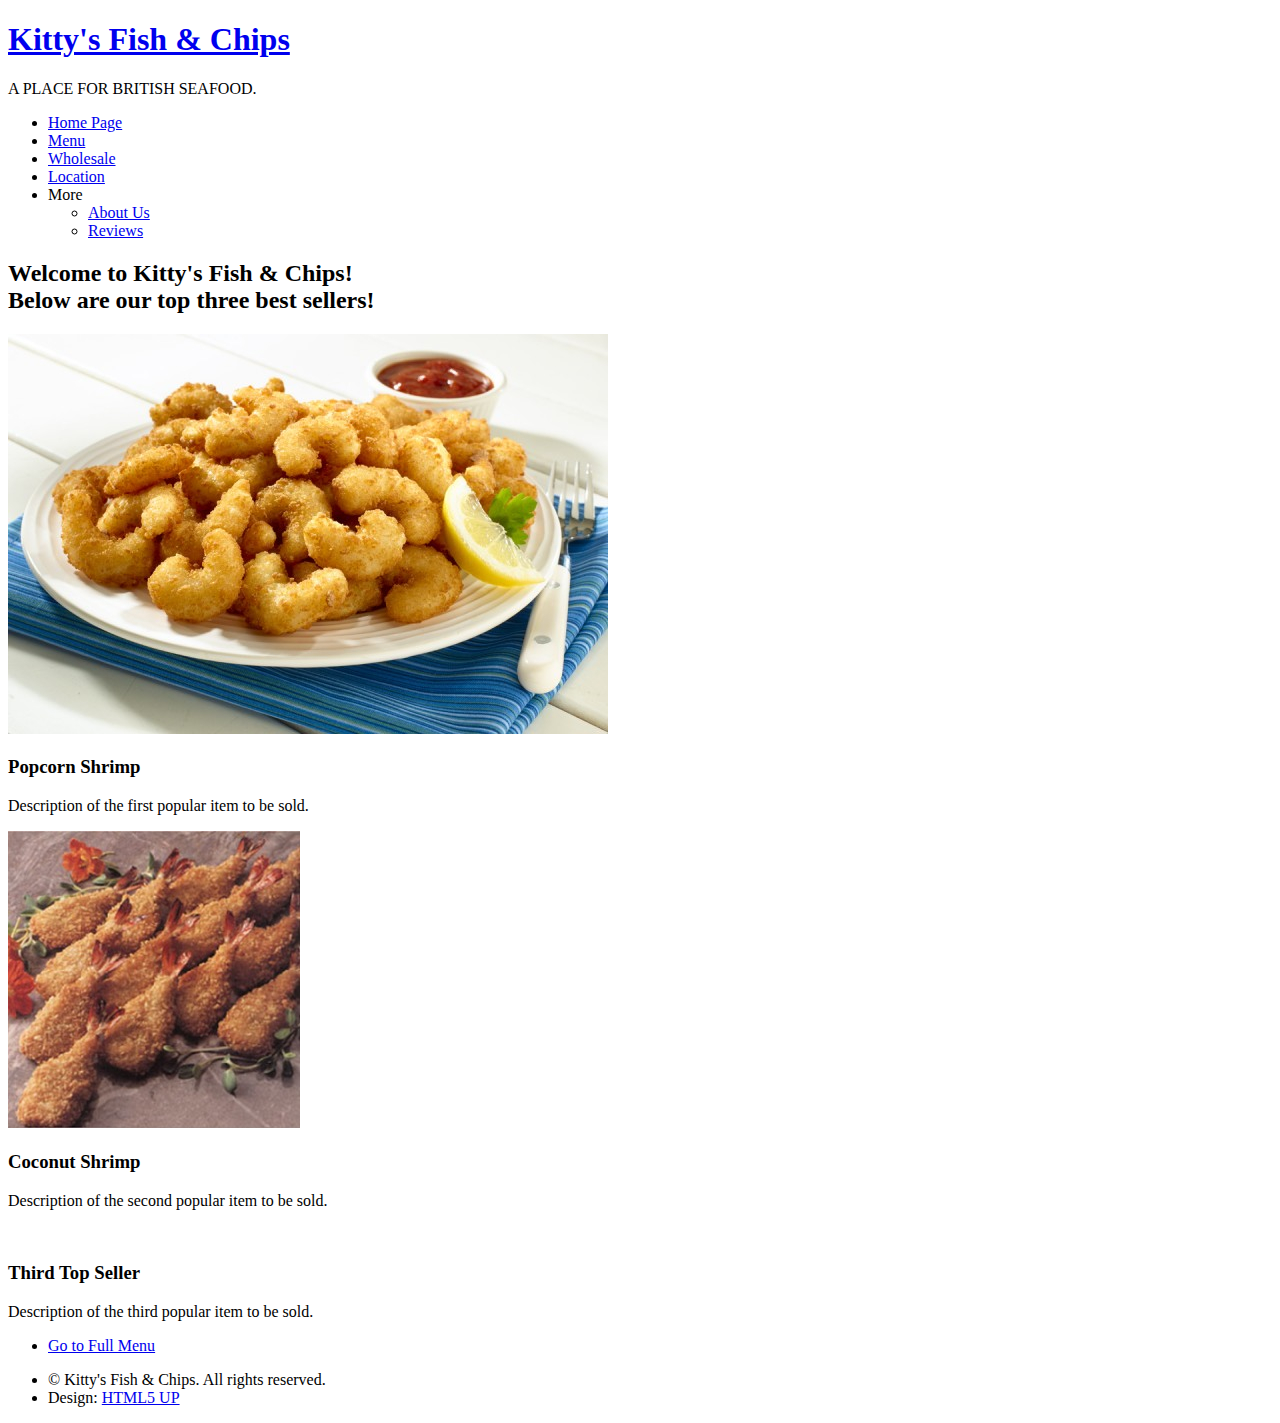
==== commit 0360a564: "Did a lot of things to a lot of pages" ====
--- a/html5up-strongly-typed/index.html
+++ b/html5up-strongly-typed/index.html
@@ -40,7 +40,7 @@
 								<!-- <li><img src="images/Logo.png" id="logoimg"/></li> (location of where to put the logo)--> 
 								<li><a class="icon fa-home" href="index.html"><span>Home Page</span></a></li>
 								<li><a class="icon fa-cutlery" href="menu.html"><span>Menu</span></a></li>
-								<li><a class="icon fa-th-large" href="wholesale.html"><span>Whole Sale</span></a></li>
+								<li><a class="icon fa-th-large" href="wholesale.html"><span>Wholesale</span></a></li>
 								<li><a class="icon fa-location-arrow" href="location.html"><span>Location</span></a></li>
 								<li>
 									<a class="icon fa-ellipsis-h"><span>More</span></a>
--- a/html5up-strongly-typed/css/style.css
+++ b/html5up-strongly-typed/css/style.css
@@ -43,7 +43,7 @@
 	{
 		font-weight: 600;
 		text-transform: uppercase;
-		color: #888;
+		color: #777;
 	}
 	
 		h1 a, h2 a, h3 a, h4 a, h5 a, h6 a
@@ -602,8 +602,7 @@
 		/*background-image: url("../images/Brit Flag.png");
 		-moz-background-size: 100% 100%;
 		-webkit-background-size: 100% 100%;
-		background-size: 100% 100%;
-		*/
+		background-size: 100% 100%;*/
 		text-align: center;
 	}
 
@@ -639,7 +638,7 @@
 	{
 		position: relative;
 		overflow: hidden;
-		background: #cc0000;
+		background: #FFFFFF;
 		text-align: center;
 	}
 	
@@ -657,7 +656,7 @@
 	{
 		position: relative;
 		overflow: hidden;
-		background: #ff0000;
+		background: #FFF;
 	}
 	
 	#footer-wrapper
@@ -665,7 +664,7 @@
 		position: relative;
 		overflow: hidden;
 		border-top: solid 2px #e5e5e5;
-		background: #ffffff;
+		background: #e5e5e5;
 	}
 	
 		#footer-wrapper form input[type="text"],
@@ -698,8 +697,8 @@
 	#header
 	{
 		position: relative;
-		border-bottom: solid 2px #000080;
-		box-shadow: inset 0px -8px 0px 0px #000080, inset 0px -10px 0px 0px #000080;
+		/*border-bottom: solid 10px #cc0000;
+		box-shadow: inset 0px -8px 0px 0px #000080, inset 0px -10px 0px 0px #000080;*/
 	}
 
 		#header h1
@@ -836,7 +835,7 @@
 		#content > section,
 		#content > article
 		{
-			border-top: solid 10px #e5e5e5;
+			border-top: solid 10px #fff;
 			box-shadow: inset 0px 8px 0px 0px #fff, inset 0px 10px 0px 0px #e5e5e5;
 		}
 
@@ -891,27 +890,26 @@
 	{
 		margin-right: auto;
 		margin-left: auto;
-		height: 480px;
-		margin-top: 65px;
+		background: #000;
+		color: #FFF;
+		border: 10px ridge #855E42;
     }
 	
 	#middlecontent 
 	{
 		float: left;
-		font: normal 14px "Trebuchet MS", Arial, Helvetica, sans-serif;
-		padding: 50px 150px;
 		color: yellow;
 	}
 	
-	#goomap
-	{
-		float:left;
+	#middleContent_2
+	{
+		float: right;
+		color: yellow;
 	}
 	
 	#map-canvas
 	{
-		width:	500px;
-		height:	400px;
+		float: left;
 	}
 
 /*********************************************************************************/
@@ -927,13 +925,36 @@
 /* Menu Background Image (And Location)                                          */
 /*********************************************************************************/
 
-	#containerbg
-	{
-		margin-left: auto;
-		margin-right: auto;
-		background-image: url("../images/chalkboard.png");
+	#menuContain
+	{
+		background: #000;
+		color: #FFF;
+		padding: 0px 50px 50px 0px;
+		font-family: Chalkboard, ‘Comic Sans’, sans-serif;
+		/*background-image: url("../images/chalkboard.png");
 		-moz-background-size: 100% 100%;
 		-webkit-background-size: 100% 100%;
-		background-size: 100% 100%;
-		border: 10px solid brown;
+		background-size: 100% 100%;*/
+		border: 10px ridge #855E42;
+	}
+	
+	#wholeContain
+	{
+		background: #000;
+		color: #FFF;
+		padding: 0px 60px 0px 120px;
+		font-family: Chalkboard, ‘Comic Sans’, sans-serif;
+		/*background-image: url("../images/chalkboard.png");
+		-moz-background-size: 100% 100%;
+		-webkit-background-size: 100% 100%;
+		background-size: 100% 100%;*/
+		border: 10px ridge #855E42;
+	}
+	
+	#pageName
+	{
+		font-family: 'Arvo';
+		font-weight: 700;
+		color: #ed786a;
+		text-shadow: 0.05em 0.075em 0 rgba(0,0,0,0.1);
 	}--- a/html5up-strongly-typed/css/style-desktop.css
+++ b/html5up-strongly-typed/css/style-desktop.css
@@ -133,7 +133,7 @@
 	
 	#main-wrapper
 	{
-		padding: 6em 0 6em 0;
+		padding: 0em 0 6em 0;
 	}
 	
 	#footer-wrapper
@@ -152,7 +152,7 @@
 	
 		#header h1
 		{
-			font-size: 3em;
+			font-size: 4em;
 			letter-spacing: 13px;
 		}
 		
@@ -349,10 +349,6 @@
 			padding: 0;
 		}
 	
-	#top
-	{
-		height: 235px;
-	}
 /*********************************************************************************/
 /* Sidebar                                                                       */
 /*********************************************************************************/
@@ -383,4 +379,57 @@
 	{
 		/*margin-top: 1em;*/
 		padding-top: 1em;
+	}
+
+/*********************************************************************************/
+/* Google Maps                                                                   */
+/*********************************************************************************/
+	
+	#middle
+	{
+		height: 480px;
+    }
+	
+	#middlecontent 
+	{
+		font: normal 16px "Trebuchet MS", Arial, Helvetica, sans-serif;
+		padding: 50px 100px 50px 200px;
+	}
+	
+	#middleContent_2
+	{
+		font: normal 16px "Trebuchet MS", Arial, Helvetica, sans-serif;
+		padding: 0px 20px;
+		width: 500px;
+	}
+	
+	#map-canvas
+	{
+		width: 500px;
+		height:	455px;
+	}
+	
+/*********************************************************************************/
+/* Other Edits                                                                  */
+/*********************************************************************************/
+
+	#top
+	{
+		height: 235px;
+	}
+	
+	#w_img
+	{
+		height: 240px;
+		float: left;
+	}
+	
+	#pageName
+	{
+		font-size: 3em;
+	}
+	
+	#w_p
+	{
+		padding: 20px;
 	}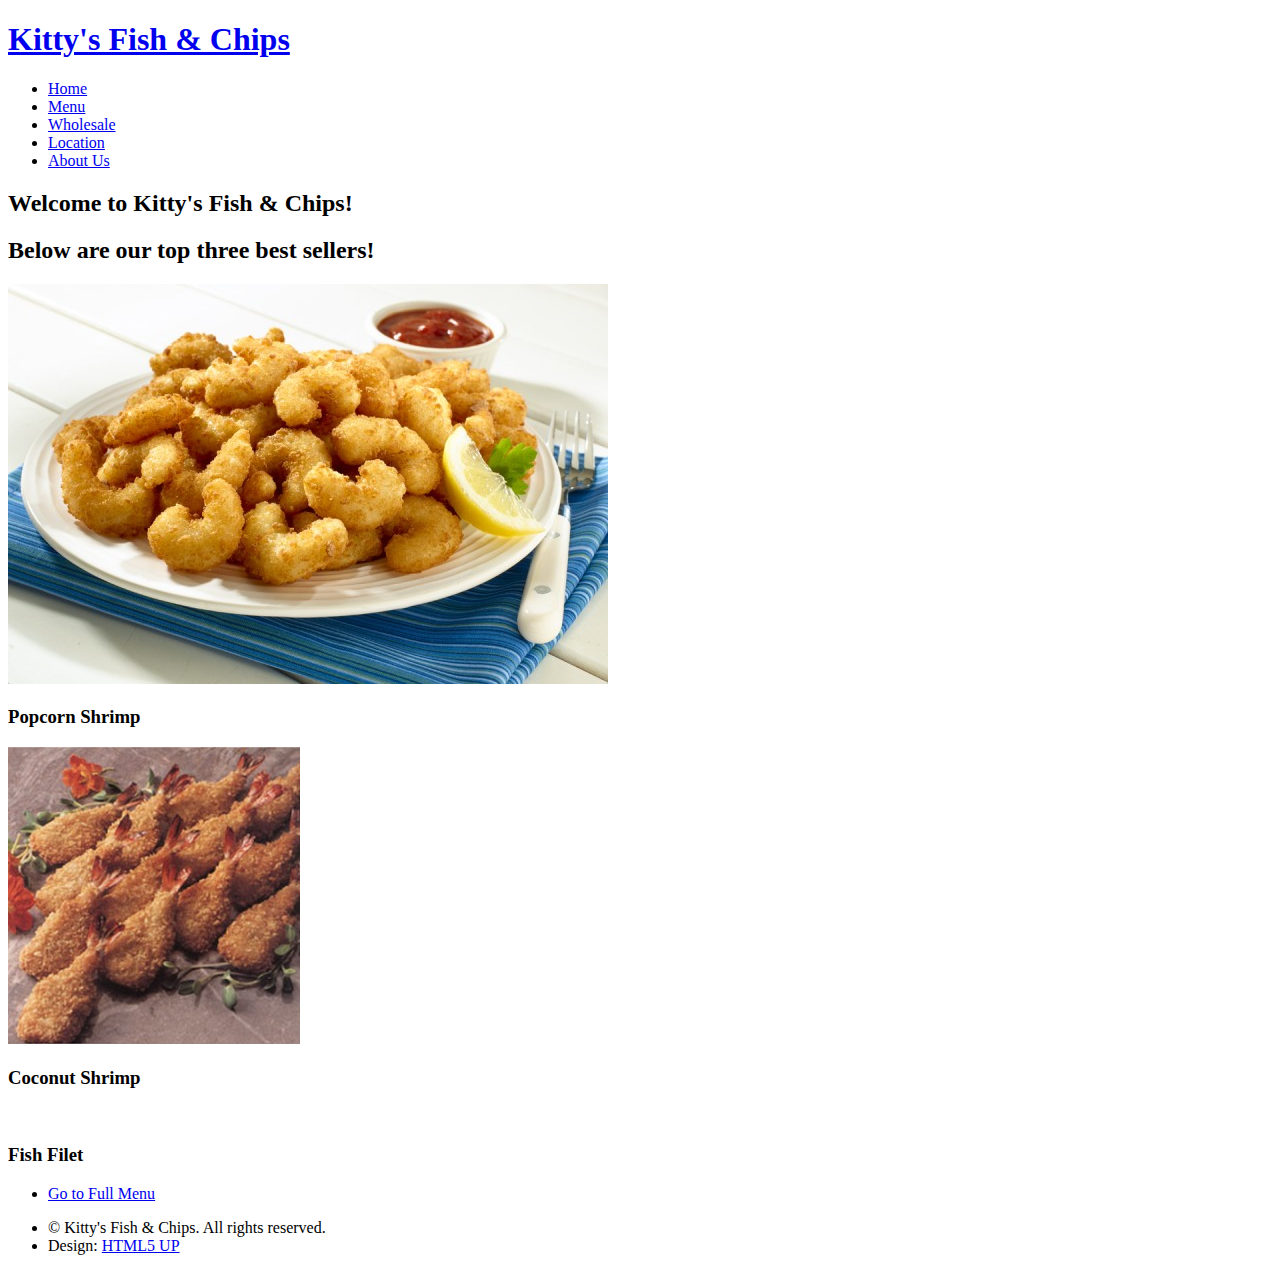
==== commit 9d252751: "fixed problems with the website" ====
--- a/html5up-strongly-typed/index.html
+++ b/html5up-strongly-typed/index.html
@@ -27,28 +27,21 @@
 	<body class="homepage">
 
 		<!-- Header -->
-			<div id="header-wrapper">
+			<div id="header-wrapper" class="container">
 				<div id="header" class="container">
 					
 					<!-- Logo -->
 						<h1><a href="index.html">Kitty's Fish & Chips</a></h1>
-						<p>A PLACE FOR BRITISH SEAFOOD.</p>
+						<!-- <p>A PLACE FOR BRITISH SEAFOOD.</p> -->
 					
 					<!-- Nav -->
 						<nav id="nav">
 							<ul>
-								<!-- <li><img src="images/Logo.png" id="logoimg"/></li> (location of where to put the logo)--> 
-								<li><a class="icon fa-home" href="index.html"><span>Home Page</span></a></li>
+								<li><a class="icon fa-home" href="index.html"><span>Home</span></a></li>
 								<li><a class="icon fa-cutlery" href="menu.html"><span>Menu</span></a></li>
 								<li><a class="icon fa-th-large" href="wholesale.html"><span>Wholesale</span></a></li>
 								<li><a class="icon fa-location-arrow" href="location.html"><span>Location</span></a></li>
-								<li>
-									<a class="icon fa-ellipsis-h"><span>More</span></a>
-									<ul>
-										<li><a href="about_us.html">About Us</a></li>
-										<li><a href="reviews.html">Reviews</a></li>
-									</ul>
-								</li>
+								<li><a class="icon fa-info-circle" href="about_us.html"><span>About Us</span></a></li>
 							</ul>
 						</nav>
 
@@ -59,7 +52,8 @@
 			<div id="features-wrapper">
 				<section id="features" class="container">
 					<header>
-						<h2>Welcome to <strong>Kitty's Fish & Chips</strong>!<br>Below are our top three best sellers!</h2>
+						<h2>Welcome to <strong>Kitty's Fish & Chips</strong>!</h2>
+						<h2>Below are our top three best sellers!</h2>
 					</header>
 					<div class="row">
 						<div class="4u">
@@ -70,7 +64,6 @@
 									<header>
 										<h3>Popcorn Shrimp</h3>
 									</header>
-									<p>Description of the first popular item to be sold.</p>
 								</section>
 
 						</div>
@@ -82,7 +75,6 @@
 									<header>
 										<h3>Coconut Shrimp</h3>
 									</header>
-									<p>Description of the second popular item to be sold.</p>
 								</section>
 								
 						</div>
@@ -90,11 +82,10 @@
 
 							<!-- Featured Top 3 Sellers #3-->
 								<section>
-									<a class="image featured"><img src="images/pic03.jpg" id="top" alt="" /></a>
+									<a class="image featured"><img src="images/Top 3/Top3_3.png" id="top" alt="" /></a>
 									<header>
-										<h3>Third Top Seller</h3>
+										<h3>Fish Filet</h3>
 									</header>
-									<p>Description of the third popular item to be sold.</p>
 								</section>
 
 						</div>
--- a/html5up-strongly-typed/css/style.css
+++ b/html5up-strongly-typed/css/style.css
@@ -36,14 +36,15 @@
 	{
 		font-family: 'Source Sans Pro';
 		font-weight: 300;
-		color: #777;
+		color: #000;
 	}
 	
 	h1,h2,h3,h4,h5,h6
 	{
 		font-weight: 600;
 		text-transform: uppercase;
-		color: #777;
+		color: yellow;
+		text-shadow: -1px 0 black, 0 1px black, 1px 0 black, 0 -1px black;
 	}
 	
 		h1 a, h2 a, h3 a, h4 a, h5 a, h6 a
@@ -76,19 +77,19 @@
 	
 		a:hover
 		{
+			color: yellow;
+			border-bottom-color: rgba(255,255,255,0);
+		}
+		
+		a:hover strong
+		{
 			color: #ed786a;
-			border-bottom-color: rgba(255,255,255,0);
-		}
-		
-		a:hover strong
-		{
-			color: #ed786a;
 		}
 
 	strong, b
 	{
 		font-weight: 600;
-		color: #666;
+		color: #ffdf00;
 	}
 	
 	em, i
@@ -560,8 +561,8 @@
 			
 				.box.excerpt .date
 				{
-					background: #878787;
-					color: #fff;
+					background: #000;
+					color: yellow;
 					font-weight: 400;
 					text-transform: uppercase;
 					border-radius: 4px;
@@ -599,10 +600,10 @@
 	{
 		position: relative;
 		background: #000080;
-		/*background-image: url("../images/Brit Flag.png");
+		background-image: url("../images/Brit Flag.png");
 		-moz-background-size: 100% 100%;
 		-webkit-background-size: 100% 100%;
-		background-size: 100% 100%;*/
+		background-size: 100% 100%;
 		text-align: center;
 	}
 
@@ -615,7 +616,7 @@
 	{
 		position: relative;
 		overflow: hidden;
-		background: #fff;
+		background: #f0f0f0;
 		color: #fff;
 		text-align: center;
 		border-top: solid 2px #e5e5e5;
@@ -638,7 +639,7 @@
 	{
 		position: relative;
 		overflow: hidden;
-		background: #FFFFFF;
+		background: #f0f0f0;
 		text-align: center;
 	}
 	
@@ -656,7 +657,7 @@
 	{
 		position: relative;
 		overflow: hidden;
-		background: #FFF;
+		background: #f0f0f0;
 	}
 	
 	#footer-wrapper
@@ -705,8 +706,9 @@
 		{
 			font-family: 'Arvo';
 			font-weight: 700;
-			color: #ed786a;
-			text-shadow: 0.05em 0.075em 0 rgba(0,0,0,0.1);
+			color: yellow;
+			text-shadow: -4px 0 black, 0 4px black, 4px 0 black, 0 -4px black;
+			/*text-shadow: 0.05em 0.075em 0 rgba(0,0,0,0.1);*/
 		}
 
 			#header h1 a
@@ -740,16 +742,16 @@
 				text-decoration: none;
 				text-transform: uppercase;
 				font-weight: 400;
-				color: #f0f0f0;
-				color: #f0f0f0;
+				color: yellow;
+				text-shadow: -1px 0 black, 0 1px black, 1px 0 black, 0 -1px black;
 				outline: 0;
 			}
 
 				#nav > ul > li > a:before
 				{
 					display: inline-block;
-					background: #ff0000;
-					color: #f0f0f0;
+					background: #000;
+					color: yellow;
 					width: 1.65em;
 					height: 1.65em;
 					border-radius: 1.65em;
@@ -786,14 +788,16 @@
 					#nav > ul > li.active > a:before,
 					#nav > ul > li:hover > a:before
 					{
-						background: #ED786A;
-						color: #fff;
+						background: #000;
+						/*background: #ED786A;*/
+						color: yellow;
 					}
 			
 					#nav > ul > li.active > a > span,
 					#nav > ul > li:hover > a > span
 					{
-						color: #ED786A;
+						color: yellow;
+						text-shadow: -1px 0 black, 0 1px black, 1px 0 black, 0 -1px black;
 					}
 
 /*********************************************************************************/
@@ -835,8 +839,8 @@
 		#content > section,
 		#content > article
 		{
-			border-top: solid 10px #fff;
-			box-shadow: inset 0px 8px 0px 0px #fff, inset 0px 10px 0px 0px #e5e5e5;
+			border-top: solid 10px #f0f0f0;
+			box-shadow: inset 0px 8px 0px 0px #000, inset 0px 10px 0px 0px #e5e5e5;
 		}
 
 			#content > section:first-child,
@@ -904,11 +908,12 @@
 	#middleContent_2
 	{
 		float: right;
-		color: yellow;
+		color: black;
 	}
 	
 	#map-canvas
 	{
+		background-color: blue;
 		float: left;
 	}
 
@@ -940,21 +945,43 @@
 	
 	#wholeContain
 	{
-		background: #000;
-		color: #FFF;
+		color: #000;
 		padding: 0px 60px 0px 120px;
 		font-family: Chalkboard, ‘Comic Sans’, sans-serif;
 		/*background-image: url("../images/chalkboard.png");
 		-moz-background-size: 100% 100%;
 		-webkit-background-size: 100% 100%;
-		background-size: 100% 100%;*/
+		background-size: 100% 100%;
 		border: 10px ridge #855E42;
-	}
-	
-	#pageName
+		background: #000;
+		*/
+	}
+	
+	#pageName, #sectionName, #aboutPgN, #aboutHeader
 	{
 		font-family: 'Arvo';
-		font-weight: 700;
-		color: #ed786a;
-		text-shadow: 0.05em 0.075em 0 rgba(0,0,0,0.1);
+		color: yellow;
+		text-shadow: -1px 0 black, 0 1px black, 1px 0 black, 0 -1px black;
+	}
+	
+	#w_img
+	{
+		border: ridge 10px #000;
+	}
+	
+	#w_p, #w_p_2
+	{
+		float: right;
+		color: black;
+	}
+	
+	#aboutUs
+	{
+		font-family: "Times New Roman", Times, serif;
+	}
+	
+	#w_caption
+	{
+		float: left;
+		font-family: 'Arvo', Times, serif;
 	}--- a/html5up-strongly-typed/css/style-desktop.css
+++ b/html5up-strongly-typed/css/style-desktop.css
@@ -25,9 +25,9 @@
 
 	h3
 	{
-		font-size: 1em;
+		font-size: 1.5em;
 		letter-spacing: 2px;
-		margin: 0 0 1.25em 0;
+		margin: 0 0 1em 0;
 	}
 
 	/* Table */
@@ -123,7 +123,7 @@
 
 	#features-wrapper
 	{
-		padding: 6em 0 6em 0;
+		padding: 4em 0 6em 0;
 	}
 	
 	#banner-wrapper
@@ -393,7 +393,7 @@
 	#middlecontent 
 	{
 		font: normal 16px "Trebuchet MS", Arial, Helvetica, sans-serif;
-		padding: 50px 100px 50px 200px;
+		padding: 10px 0px 10px 200px;
 	}
 	
 	#middleContent_2
@@ -429,7 +429,47 @@
 		font-size: 3em;
 	}
 	
+	#aboutPgN
+	{
+		font-size: 3em;
+		padding: 50px 0px 50px 0px;
+	}
+	
 	#w_p
 	{
-		padding: 20px;
+		width: 250px;
+		padding: 75px 0px 0px 40px;
+		font-size: 1.75em;
+		font-weight: 400;
+	}
+	
+	#w_p_2
+	{
+		width: 255px;
+		padding: 40px 0px 0px 40px;
+		font-size: 1.75em;
+		font-weight: 400;
+	}
+	
+	#sectionName
+	{
+		padding: 70px 0px 0px 0px;
+		font-size:  2.5em;
+	}
+
+	#aboutUs
+	{
+		font-size: 1.5em;
+	}
+	
+	#aboutHeader
+	{
+		font-size: 2.5em;
+	}
+	
+	#w_caption
+	{
+		padding: 50px 0px 0px 40px;
+		font-size: 1.5em;
+		font-weight: 400;
 	}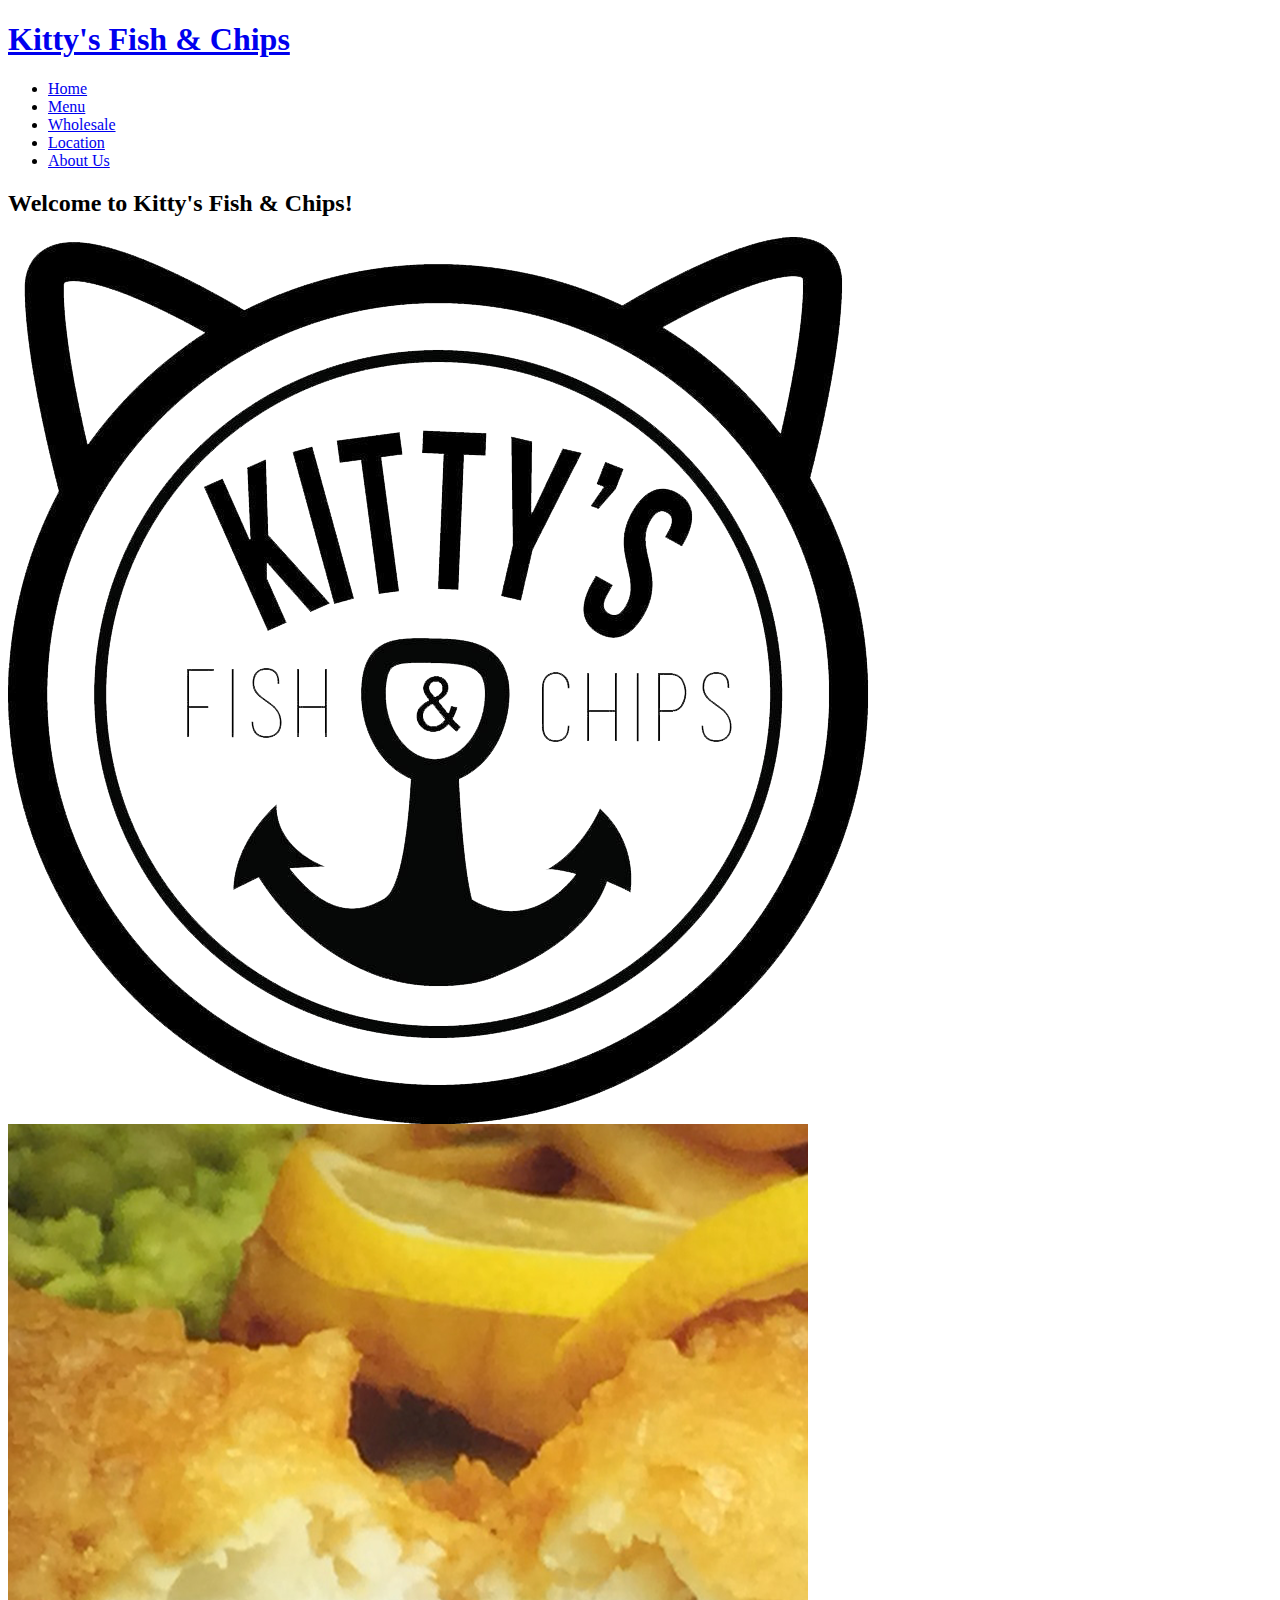
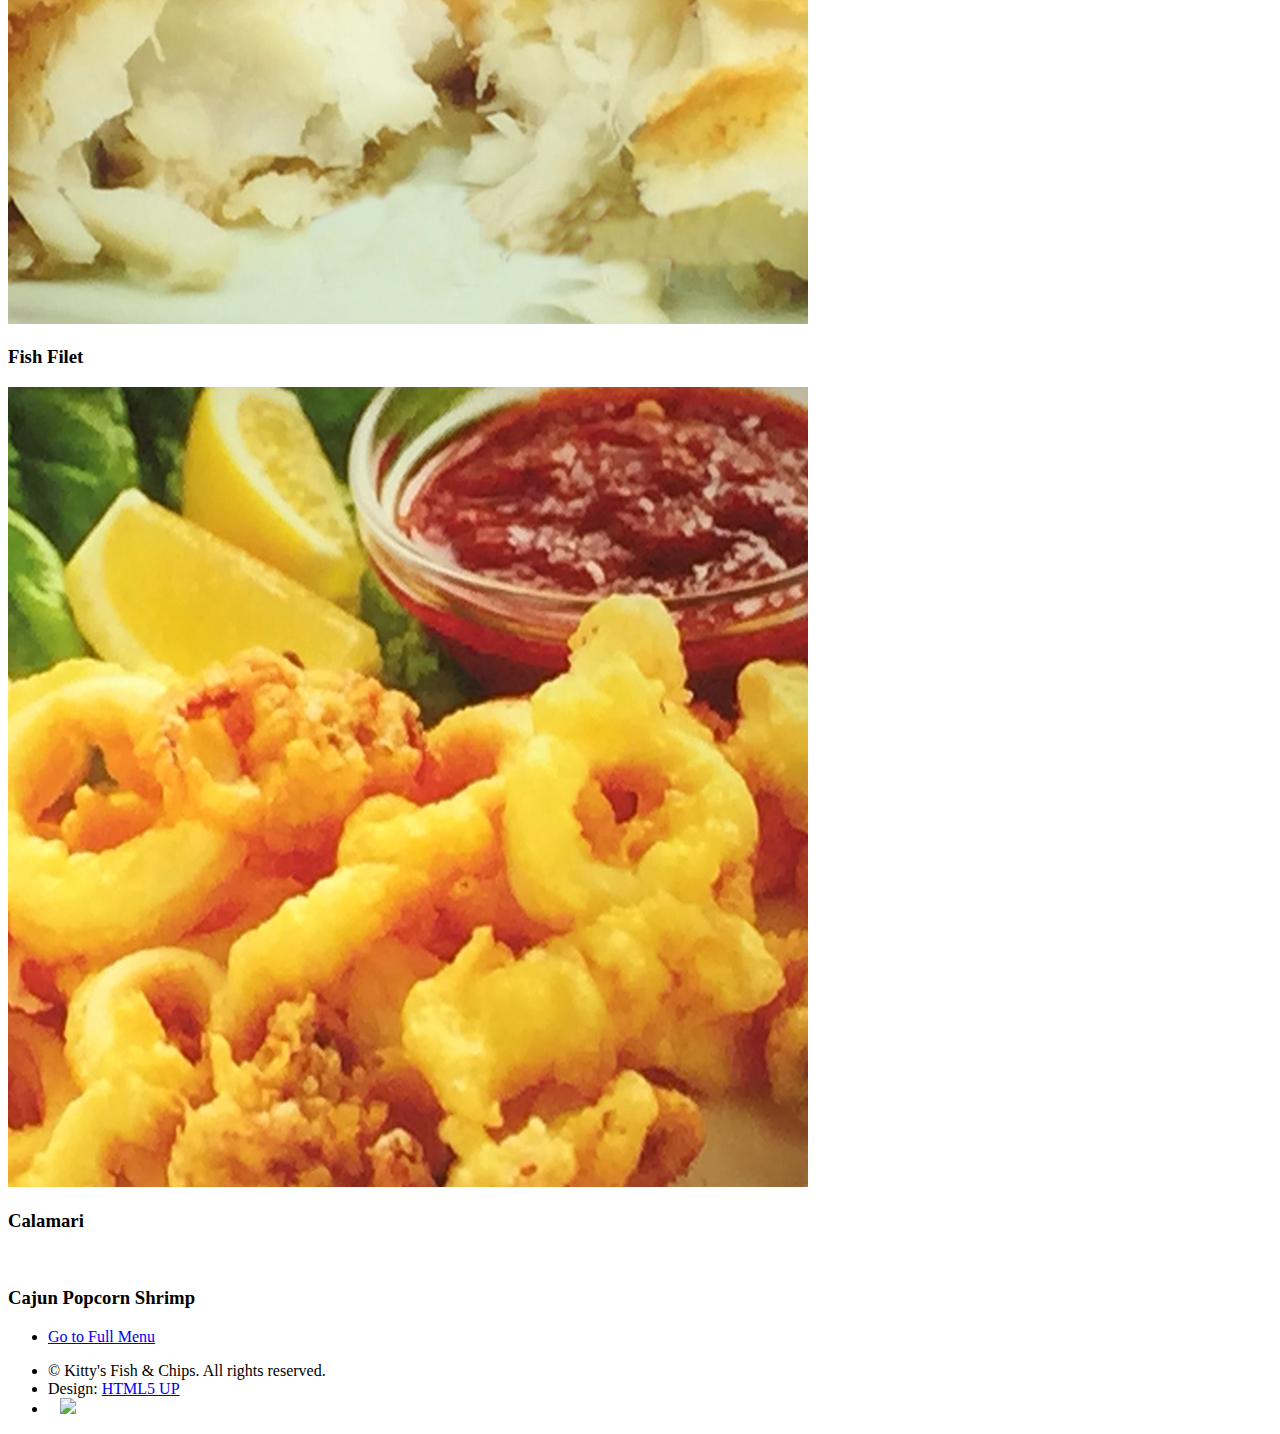
==== commit 88caed38: "updated website again" ====
--- a/html5up-strongly-typed/index.html
+++ b/html5up-strongly-typed/index.html
@@ -8,7 +8,7 @@
 <html>
 	<head>
 		<title>Fish & Chips Home Page</title>
-		<meta http-equiv="content-type" content="text/html; charset=utf-8" />
+		<meta http-equiv="content-type" content="text/html; charset=UTF-8" />
 		<meta name="description" content="Fish and Chips is a British Seafood Restaurant. There are many good varieties of food in this store." />
 		<meta name="keywords" content="" />
 		<!--[if lte IE 8]><script src="css/ie/html5shiv.js"></script><![endif]-->
@@ -33,7 +33,14 @@
 					<!-- Logo -->
 						<h1><a href="index.html">Kitty's Fish & Chips</a></h1>
 						<!-- <p>A PLACE FOR BRITISH SEAFOOD.</p> -->
-					
+						
+				</div>
+			</div>
+			
+		<!-- Features -->
+			<div id="features-wrapper">
+				<section id="features" class="container">
+				
 					<!-- Nav -->
 						<nav id="nav">
 							<ul>
@@ -44,25 +51,20 @@
 								<li><a class="icon fa-info-circle" href="about_us.html"><span>About Us</span></a></li>
 							</ul>
 						</nav>
-
-				</div>
-			</div>
-			
-		<!-- Features -->
-			<div id="features-wrapper">
-				<section id="features" class="container">
+					
+					<!-- Features container -->
 					<header>
 						<h2>Welcome to <strong>Kitty's Fish & Chips</strong>!</h2>
-						<h2>Below are our top three best sellers!</h2>
+<img src="images/Logo.png" alt="Smiley face" align="center" id="logoImg"><br>
 					</header>
 					<div class="row">
 						<div class="4u">
 
 							<!-- Featured Top 3 Sellers #1-->
 								<section>
-									<a class="image featured"><img src="images/Top 3/Top3_1.jpg" id="top" alt="" /></a>
+									<a class="image featured"><img src="images/Top 3/Top1Edit.png" id="top" alt="" /></a>
 									<header>
-										<h3>Popcorn Shrimp</h3>
+										<h3>Fish Filet</h3>
 									</header>
 								</section>
 
@@ -71,9 +73,9 @@
 
 							<!-- Featured Top 3 Sellers #2-->
 								<section>
-									<a class="image featured"><img id="top" src="images/Top 3/Top3_2.jpg" alt="" /></a>
+									<a class="image featured"><img id="top" src="images/Top 3/Top2Edit.png" alt="" /></a>
 									<header>
-										<h3>Coconut Shrimp</h3>
+										<h3>Calamari</h3>
 									</header>
 								</section>
 								
@@ -82,9 +84,9 @@
 
 							<!-- Featured Top 3 Sellers #3-->
 								<section>
-									<a class="image featured"><img src="images/Top 3/Top3_3.png" id="top" alt="" /></a>
+									<a class="image featured"><img src="images/Top 3/photo 3.jpg" id="top" alt="" /></a>
 									<header>
-										<h3>Fish Filet</h3>
+										<h3>Cajun Popcorn Shrimp</h3>
 									</header>
 								</section>
 
@@ -97,11 +99,21 @@
 			</div>
 
 		<!-- Footer -->
-			<div id="copyright" <!--class="container"-->
+			<div id="copyright" class="container">
 				<ul class="links">
-					<li>&copy; Kitty's Fish & Chips. All rights reserved.</li><li>Design: <a href="http://html5up.net">HTML5 UP</a></li>
+					<li>
+						&copy; Kitty's Fish & Chips. All rights reserved.
+					</li>
+					<li>
+						Design: <a href="http://html5up.net">HTML5 UP</a>
+					</li>
+					<li>
+						&nbsp;&nbsp;
+						<a href="http://www.yelp.com/biz/h-salt-esquire-fish-and-chips-covina">
+							<img src="images/etc/yelp-icon.png" id="yelpBdgFtr"/>
+						</a>
+					</li>
 				</ul>
 			</div>
-
 	</body>
 </html>--- a/html5up-strongly-typed/css/style.css
+++ b/html5up-strongly-typed/css/style.css
@@ -658,6 +658,7 @@
 		position: relative;
 		overflow: hidden;
 		background: #f0f0f0;
+		text-align: center;
 	}
 	
 	#footer-wrapper
@@ -916,19 +917,15 @@
 		background-color: blue;
 		float: left;
 	}
-
-/*********************************************************************************/
-/* Index Image Adjustment                                                        */
-/*********************************************************************************/
-	
-	#logoimg
-	{
-		height: 100px;
-	}
 	
 /*********************************************************************************/
 /* Menu Background Image (And Location)                                          */
 /*********************************************************************************/
+
+	#top
+	{
+		border: ridge 10px grey;
+	}
 
 	#menuContain
 	{
@@ -966,7 +963,7 @@
 	
 	#w_img
 	{
-		border: ridge 10px #000;
+		border: ridge 10px grey;
 	}
 	
 	#w_p, #w_p_2
@@ -984,4 +981,16 @@
 	{
 		float: left;
 		font-family: 'Arvo', Times, serif;
+	}
+	
+	#yelpBdg
+	{
+		height: 9%;
+		width: 9%;
+	}
+	
+	#yelpBdgFtr
+	{
+		padding: 0px 0px 0px 0px;
+		height: 40px;
 	}--- a/html5up-strongly-typed/css/style-desktop.css
+++ b/html5up-strongly-typed/css/style-desktop.css
@@ -16,7 +16,7 @@
 
 	h2
 	{
-		font-size: 1.65em;
+		font-size: 2.65em;
 		font-weight: 400;
 		letter-spacing: 4px;
 		margin: 0 0 1.5em 0;
@@ -25,7 +25,7 @@
 
 	h3
 	{
-		font-size: 1.5em;
+		font-size: 2em;
 		letter-spacing: 2px;
 		margin: 0 0 1em 0;
 	}
@@ -133,7 +133,7 @@
 	
 	#main-wrapper
 	{
-		padding: 0em 0 6em 0;
+		padding: 4em 0 6em 0;
 	}
 	
 	#footer-wrapper
@@ -147,7 +147,7 @@
 
 	#header
 	{
-		padding: 10em 0 5em 0;
+		padding: 5em 0 5em 0;
 	}
 	
 		#header h1
@@ -170,7 +170,7 @@
 	#nav
 	{
 		position: absolute;
-		top: 3em;
+		top: 1em;
 		left: 0;
 		width: 100%;
 	}
@@ -413,9 +413,16 @@
 /* Other Edits                                                                  */
 /*********************************************************************************/
 
+	#logoImg
+	{
+		height: 30%;
+		width: 30%;
+		padding: 0px 0px 30px 0px;
+	}
+
 	#top
 	{
-		height: 235px;
+		height: 50%;
 	}
 	
 	#w_img
